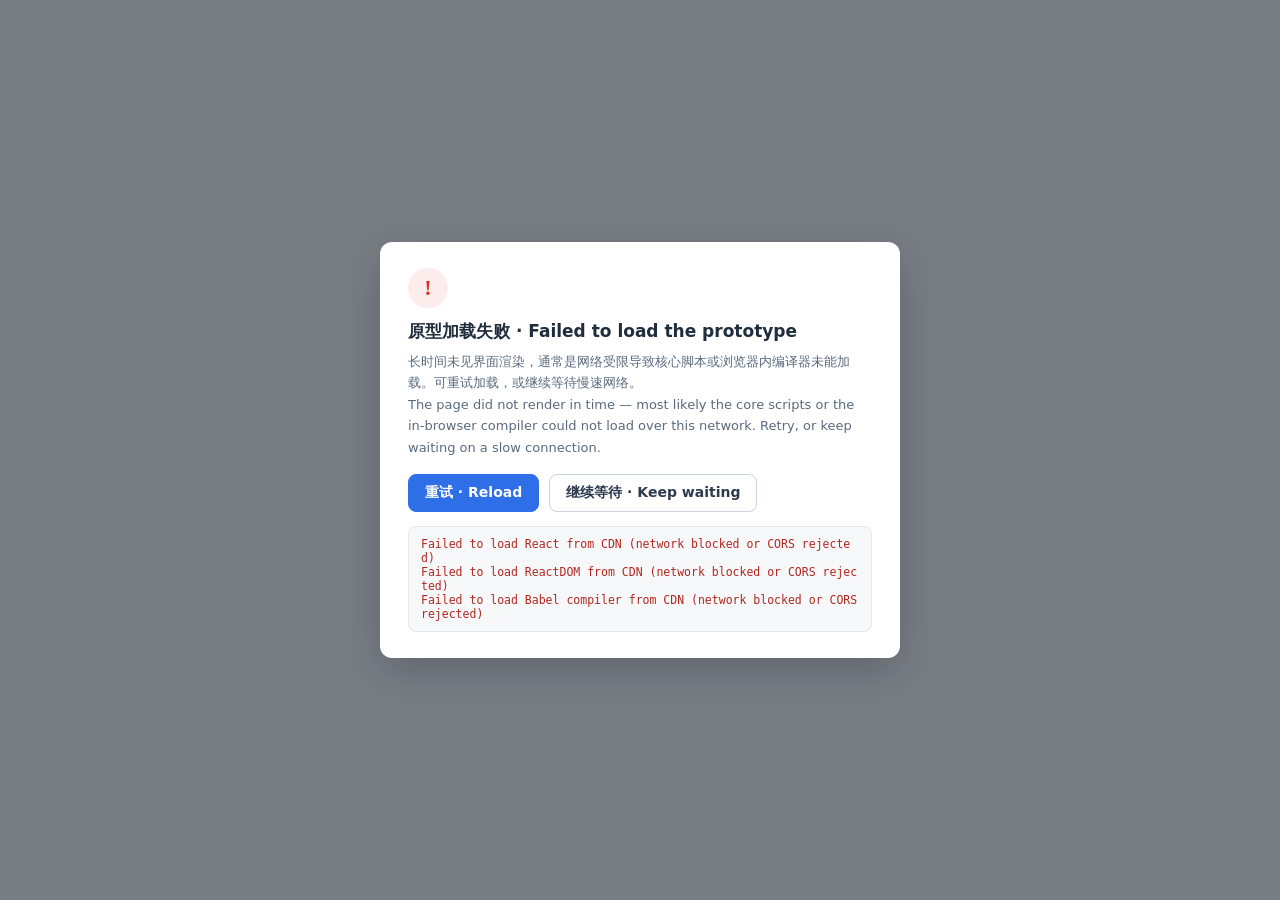
==== index.html @ cd38dc06 "实现三购物车与扫码入库合并" ====
<!DOCTYPE html>
<html lang="en">
<head>
  <meta charset="UTF-8" />
  <meta name="viewport" content="width=device-width, initial-scale=1.0" />
  <title>TierLink Warehouse — MVP Permission Prototype</title>
  <meta name="creative-medium" content="interactive-prototype" />
  <meta name="description" content="Tiered agent warehouse system — MVP-stage multi-endpoint permission-adaptive high-fidelity UI prototype (Web console + mobile), bilingual EN/中文 interface, demo login page with mobile-first entry." />
  <link rel="preconnect" href="https://miaoda.feishu.cn" />
  <link rel="stylesheet" href="https://miaoda.feishu.cn/fonts/css2?family=IBM+Plex+Sans:wght@400;500;600;700&family=IBM+Plex+Mono:wght@400;500;600&family=Noto+Sans+SC:wght@400;500;600;700&display=swap" />
  <link rel="stylesheet" href="styles.css" />
  <style>
    /* ---- boot guard: loading placeholder + failure panel + runtime error bar.
       Plain CSS so it works even if the app scripts never load (white-screen fix). */
    .boot-loading { min-height: 100vh; display: flex; flex-direction: column; align-items: center; justify-content: center; gap: 18px; background: #F4F6F9; font-family: system-ui, -apple-system, sans-serif; }
    .boot-spinner { width: 34px; height: 34px; border-radius: 50%; border: 3px solid #D6DEE8; border-top-color: #2E6FE8; animation: bootspin 0.9s linear infinite; }
    @keyframes bootspin { to { transform: rotate(360deg); } }
    .boot-loading-text { color: #6B7A8C; font-size: 14px; }
    #boot-error-panel { position: fixed; inset: 0; z-index: 99999; display: flex; align-items: center; justify-content: center; background: rgba(20,28,37,0.55); padding: 20px; font-family: system-ui, -apple-system, sans-serif; }
    .boot-card { max-width: 520px; width: 100%; background: #fff; border-radius: 12px; padding: 26px 28px; box-shadow: 0 12px 40px rgba(15,23,32,0.25); }
    .boot-icon { width: 40px; height: 40px; border-radius: 50%; background: #FDECEC; color: #D93025; font-size: 22px; font-weight: 800; display: flex; align-items: center; justify-content: center; margin-bottom: 12px; font-family: Georgia, serif; }
    .boot-title { font-size: 17px; font-weight: 700; color: #1F2D3D; margin-bottom: 8px; }
    .boot-desc { font-size: 13px; color: #5A6B7E; line-height: 1.65; margin-bottom: 16px; }
    .boot-btns { display: flex; gap: 10px; }
    .boot-btn { border: 1px solid #C9D4E0; background: #fff; color: #2E3B4E; border-radius: 8px; padding: 9px 16px; font-size: 14px; font-weight: 600; cursor: pointer; font-family: inherit; }
    .boot-btn:hover { background: #F4F7FB; }
    .boot-btn-primary { background: #2E6FE8; border-color: #2E6FE8; color: #fff; }
    .boot-btn-primary:hover { background: #1F5BD6; }
    .boot-detail { display: none; margin-top: 14px; background: #F6F8FA; border: 1px solid #E3E8EF; border-radius: 8px; padding: 10px 12px; font-size: 11.5px; color: #B3261E; white-space: pre-wrap; word-break: break-all; max-height: 160px; overflow: auto; font-family: ui-monospace, Menlo, Consolas, monospace; }
    #runtime-error-bar { position: fixed; left: 12px; right: 12px; bottom: 12px; z-index: 99998; background: #2B1B1B; color: #FFD9D9; border: 1px solid #7A2E2E; border-radius: 8px; padding: 10px 34px 10px 12px; font-size: 12px; font-family: ui-monospace, Menlo, Consolas, monospace; line-height: 1.5; box-shadow: 0 6px 24px rgba(0,0,0,0.35); }
    #runtime-error-bar .runtime-error-x { position: absolute; right: 9px; top: 5px; cursor: pointer; color: #E8A0A0; font-size: 15px; line-height: 1; }
    #runtime-error-bar .runtime-error-text { display: block; white-space: pre-wrap; word-break: break-all; max-height: 90px; overflow: auto; }
  </style>
</head>
<body>
  <div id="root">
    <div class="boot-loading">
      <div class="boot-spinner"></div>
      <div class="boot-loading-text">正在加载原型 · Loading prototype…</div>
    </div>
  </div>
  <noscript>
    <div style="min-height:100vh;display:flex;align-items:center;justify-content:center;background:#F4F6F9;color:#1F2D3D;font-family:system-ui,sans-serif;padding:24px;text-align:center;">
      需要启用 JavaScript 才能运行本原型 · JavaScript is required to run this prototype.
    </div>
  </noscript>

  <script>
    // ---- boot guard (plain ES5 — must run before anything that can fail) ----
    // The app is transpiled in-browser by Babel; if the CDN scripts or any
    // .jsx fetch fails, nothing renders and the page stays blank. This guard
    // shows a loading state, watches the boot, surfaces global errors and
    // offers retry/keep-waiting instead of a silent white screen.
    (function () {
      var BOOT_TIMEOUT = 20000;    // first chance: 20s (slow phones compile JSX slowly)
      var EXTEND_TIMEOUT = 30000;  // "keep waiting" grants another 30s
      var errors = [];
      var watchdog = null;
      window.__APP_BOOTED = false;
      window.__bootErrors = errors;

      function el(tag, cls, text) {
        var d = document.createElement(tag);
        if (cls) { d.className = cls; }
        if (text != null) { d.textContent = text; }
        return d;
      }
      function clearWatchdog() {
        if (watchdog) { clearTimeout(watchdog); watchdog = null; }
      }
      function arm(ms) {
        clearWatchdog();
        watchdog = setTimeout(function () {
          if (window.__APP_BOOTED) { return; }
          errors.push('Boot watchdog: app did not render within ' + Math.round(ms / 1000) + 's');
          showPanel();
        }, ms);
      }
      function showPanel() {
        var p = document.getElementById('boot-error-panel');
        if (!p) {
          p = el('div'); p.id = 'boot-error-panel';
          var card = el('div', 'boot-card');
          card.appendChild(el('div', 'boot-icon', '!'));
          card.appendChild(el('div', 'boot-title', '原型加载失败 · Failed to load the prototype'));
          var desc = el('div', 'boot-desc');
          desc.appendChild(document.createTextNode('长时间未见界面渲染，通常是网络受限导致核心脚本或浏览器内编译器未能加载。可重试加载，或继续等待慢速网络。'));
          desc.appendChild(el('br'));
          desc.appendChild(document.createTextNode('The page did not render in time — most likely the core scripts or the in-browser compiler could not load over this network. Retry, or keep waiting on a slow connection.'));
          card.appendChild(desc);
          var btns = el('div', 'boot-btns');
          var retry = el('button', 'boot-btn boot-btn-primary', '重试 · Reload');
          retry.type = 'button';
          retry.onclick = function () { try { window.location.reload(); } catch (e) { /* noop */ } };
          var wait = el('button', 'boot-btn', '继续等待 · Keep waiting');
          wait.type = 'button';
          wait.onclick = function () {
            var panel = document.getElementById('boot-error-panel');
            if (panel && panel.parentNode) { panel.parentNode.removeChild(panel); }
            arm(EXTEND_TIMEOUT);
          };
          btns.appendChild(retry);
          btns.appendChild(wait);
          card.appendChild(btns);
          card.appendChild(el('pre', 'boot-detail'));
          card.lastChild.id = 'boot-error-detail';
          p.appendChild(card);
          document.body.appendChild(p);
        }
        var d = document.getElementById('boot-error-detail');
        d.style.display = errors.length ? 'block' : 'none';
        d.textContent = errors.slice(0, 5).join('\n');
      }
      window.__showBootError = function (msg) {
        if (typeof msg === 'string' && msg) { errors.push(msg); }
        clearWatchdog();
        showPanel();
      };
      window.__clearBootWatchdog = clearWatchdog;
      window.__cdnFailed = function (name) {
        errors.push('Failed to load ' + name + ' from CDN (network blocked or CORS rejected)');
        clearWatchdog();
        showPanel();
      };
      arm(BOOT_TIMEOUT);

      // ---- global error visibility (prototype stage: never fail silently) ----
      var barTimer = null;
      function runtimeBar(msg) {
        var b = document.getElementById('runtime-error-bar');
        if (!b) {
          b = el('div'); b.id = 'runtime-error-bar';
          var x = el('span', 'runtime-error-x', '×');
          x.onclick = function () { if (b.parentNode) { b.parentNode.removeChild(b); } };
          b.appendChild(x);
          b.appendChild(el('span', 'runtime-error-text'));
          document.body.appendChild(b);
        }
        var t = b.querySelector('.runtime-error-text');
        t.textContent = 'Runtime error: ' + msg;
        if (barTimer) { clearTimeout(barTimer); }
        barTimer = setTimeout(function () {
          if (b.parentNode) { b.parentNode.removeChild(b); }
        }, 10000);
      }
      window.addEventListener('error', function (ev) {
        if (!ev) { return; }
        if (ev.target && ev.target !== window && ev.target.nodeName) { return; } // resource errors (img etc.) — not fatal
        var src = '';
        try { src = ev.filename ? ' (' + String(ev.filename).split('/').pop() + ':' + ev.lineno + ')' : ''; } catch (e) { /* noop */ }
        var msg = (ev.message || 'Unknown script error') + src;
        if (window.__APP_BOOTED) { runtimeBar(msg); } else { errors.push(msg); }
      }, true);
      window.addEventListener('unhandledrejection', function (ev) {
        var r = ev && ev.reason;
        var msg = (r && (r.message || r.stack)) ? (r.message || r.stack) : String(r);
        if (window.__APP_BOOTED) { runtimeBar(msg); } else { errors.push(msg); }
      });
    })();
  </script>

  <!-- crossorigin removed: classic scripts don't need CORS, and the attribute makes
       some proxy/CSP environments reject the whole script (white-screen reports) -->
  <script src="https://sf3-scmcdn-cn.feishucdn.com/obj/feishu-static/miaoda/coding-unpkg-sdk/react@18.3.1/umd/react.production.min.js" onerror="window.__cdnFailed && window.__cdnFailed('React')"></script>
  <script src="https://sf3-scmcdn-cn.feishucdn.com/obj/feishu-static/miaoda/coding-unpkg-sdk/react-dom@18.3.1/umd/react-dom.production.min.js" onerror="window.__cdnFailed && window.__cdnFailed('ReactDOM')"></script>
  <script src="https://sf3-scmcdn-cn.feishucdn.com/obj/feishu-static/miaoda/coding-unpkg-sdk/@babel/standalone@7.29.0/babel.min.js" onerror="window.__cdnFailed && window.__cdnFailed('Babel compiler')"></script>

  <script type="text/babel" src="ios-frame.jsx"></script>
  <script type="text/babel" src="i18n.jsx"></script>
  <script type="text/babel" src="data.jsx"></script>
  <script type="text/babel" src="ui.jsx"></script>
  <script type="text/babel" src="cart.jsx"></script>
  <script type="text/babel" src="web.jsx"></script>
  <script type="text/babel" src="web-dialogs.jsx"></script>
  <script type="text/babel" src="web-dialogs-extra.jsx"></script>
  <script type="text/babel" src="mobile.jsx"></script>
  <script type="text/babel" src="mobile-extra.jsx"></script>
  <script type="text/babel" src="login.jsx"></script>
  <script type="text/babel" src="app.jsx"></script>

  <script type="text/babel">
    (function () {
      try {
        if (typeof React === 'undefined' || typeof ReactDOM === 'undefined') {
          throw new Error('React/ReactDOM did not load from CDN (network blocked or CORS rejected).');
        }
        if (typeof App === 'undefined' || typeof AppErrorBoundary === 'undefined') {
          throw new Error('App components did not compile — one of the .jsx scripts failed to load (check network / console).');
        }
        ReactDOM.createRoot(document.getElementById('root')).render(<AppErrorBoundary><App /></AppErrorBoundary>);
        window.__APP_BOOTED = true;
        if (window.__clearBootWatchdog) { window.__clearBootWatchdog(); }
      } catch (e) {
        var detail = (e && (e.message + '\n' + (e.stack || ''))) || String(e);
        if (window.__showBootError) { window.__showBootError(detail); }
        throw e;
      }
    })();
  </script>
</body>
</html>
---- styles.css ----
/* ============================================================
   TierLink Warehouse — MVP multi-endpoint permission prototype
   Web console: Element Plus style | H5: uViewUI card style
   ============================================================ */

:root {
  --primary: #2E6FE8;
  --primary-dark: #1F5BD0;
  --primary-light: #EAF1FE;
  --success: #529B58;
  --success-light: #EDF7EE;
  --warning: #C77E22;
  --warning-light: #FBF3E6;
  --danger: #D9534F;
  --danger-light: #FBEDED;
  --info: #8A919C;
  --info-light: #F0F2F5;
  --purple: #7C5CE0;
  --purple-light: #F0EBFC;
  --text: #2B2F36;
  --text-2: #5A6069;
  --text-3: #8A919C;
  --border: #D9DEE5;
  --border-light: #E7EAF0;
  --bg: #F0F2F5;
  --sidebar: #1D2B3A;
  --sidebar-2: #17232F;
  --sidebar-text: #A7B4C2;
  --radius: 6px;
  --shadow: 0 2px 12px rgba(31, 45, 61, 0.08);
  --font: 'IBM Plex Sans', 'Noto Sans SC', 'Helvetica Neue', Helvetica, 'PingFang SC', 'Microsoft YaHei', Arial, sans-serif;
  --mono: 'IBM Plex Mono', 'SFMono-Regular', Consolas, Menlo, monospace;
}

* { margin: 0; padding: 0; box-sizing: border-box; }
html, body { height: 100%; }
body {
  font-family: var(--font);
  font-size: 14px;
  color: var(--text);
  background: var(--bg);
  -webkit-font-smoothing: antialiased;
}
button { font-family: inherit; }
::selection { background: rgba(46, 111, 232, 0.2); }

/* ---------- icons ---------- */
.icon-svg { display: inline-block; vertical-align: -3px; flex-shrink: 0; }

/* ---------- buttons (Element style) ---------- */
.btn {
  display: inline-flex; align-items: center; justify-content: center; gap: 5px;
  height: 32px; padding: 0 15px; border-radius: var(--radius);
  border: 1px solid var(--border); background: #fff; color: var(--text-2);
  font-size: 13px; cursor: pointer; white-space: nowrap;
  transition: all 0.15s ease; user-select: none;
}
.btn:hover { color: var(--primary); border-color: var(--primary-light); background: var(--primary-light); }
.btn.primary { background: var(--primary); border-color: var(--primary); color: #fff; }
.btn.primary:hover { background: var(--primary-dark); border-color: var(--primary-dark); }
.btn.danger { background: var(--danger); border-color: var(--danger); color: #fff; }
.btn.danger:hover { opacity: 0.9; }
.btn.danger-plain { color: var(--danger); border-color: #F1C7C5; background: var(--danger-light); }
.btn.danger-plain:hover { background: var(--danger); color: #fff; border-color: var(--danger); }
.btn.sm { height: 26px; padding: 0 10px; font-size: 12px; border-radius: 4px; }
.btn.lg { height: 38px; padding: 0 20px; font-size: 14px; }
.btn.text { border: none; background: transparent; color: var(--primary); padding: 0 6px; }
.btn.text:hover { background: var(--primary-light); }
.btn.text.danger-text { color: var(--danger); }
.btn.text.danger-text:hover { background: var(--danger-light); }
.btn:disabled, .btn.disabled { cursor: not-allowed; opacity: 0.45; pointer-events: none; }
.btn.block { width: 100%; }

/* ---------- inputs ---------- */
.input, .select, .textarea {
  height: 32px; padding: 0 11px; border-radius: var(--radius);
  border: 1px solid var(--border); background: #fff; color: var(--text);
  font-size: 13px; font-family: inherit; outline: none;
  transition: border-color 0.15s ease, box-shadow 0.15s ease; width: 100%;
}
.textarea { height: auto; padding: 7px 11px; resize: vertical; min-height: 60px; }
.input:focus, .select:focus, .textarea:focus {
  border-color: var(--primary); box-shadow: 0 0 0 2px rgba(46, 111, 232, 0.15);
}
.input.error, .select.error { border-color: var(--danger); }
.input[readonly], .input.readonly { background: #F5F7FA; color: var(--text-3); cursor: not-allowed; }
.select { appearance: none; cursor: pointer;
  background-image: url("data:image/svg+xml,%3Csvg xmlns='http://www.w3.org/2000/svg' width='10' height='6' viewBox='0 0 10 6'%3E%3Cpath d='M1 1l4 4 4-4' stroke='%238A919C' stroke-width='1.5' fill='none' stroke-linecap='round'/%3E%3C/svg%3E");
  background-repeat: no-repeat; background-position: right 10px center; padding-right: 28px;
}
.input-group { position: relative; display: flex; align-items: center; }
.input-suffix { position: absolute; right: 10px; font-size: 12px; color: var(--text-3); pointer-events: none; }
.search-box { position: relative; width: 220px; }
.search-box .input { padding-left: 28px; }
.search-box .icon-svg { position: absolute; left: 9px; top: 50%; transform: translateY(-50%); color: var(--text-3); }
.field-error { font-size: 12px; color: var(--danger); margin-top: 4px; display: flex; align-items: center; gap: 3px; }
.field-hint { font-size: 12px; color: var(--text-3); margin-top: 4px; }

/* ---------- switch ---------- */
.switch { display: inline-flex; align-items: center; cursor: pointer; gap: 8px; }
.switch-track {
  width: 40px; height: 20px; border-radius: 10px; background: #C9CED6; position: relative;
  transition: background 0.2s ease; flex-shrink: 0;
}
.switch-track.on { background: var(--primary); }
.switch-track .knob {
  position: absolute; top: 2px; left: 2px; width: 16px; height: 16px; border-radius: 50%;
  background: #fff; transition: left 0.2s ease; box-shadow: 0 1px 3px rgba(0,0,0,0.2);
}
.switch-track.on .knob { left: 22px; }
.switch-label { font-size: 13px; color: var(--text-2); }

/* ---------- radio / checkbox ---------- */
.radio-row { display: flex; gap: 18px; align-items: center; flex-wrap: wrap; }
.radio-opt { display: inline-flex; align-items: center; gap: 6px; cursor: pointer; font-size: 13px; color: var(--text-2); }
.radio-dot { width: 14px; height: 14px; border-radius: 50%; border: 1px solid var(--border); position: relative; flex-shrink: 0; }
.radio-opt.on .radio-dot { border-color: var(--primary); }
.radio-opt.on .radio-dot::after { content: ''; position: absolute; inset: 2px; border-radius: 50%; background: var(--primary); }
.checkbox { width: 15px; height: 15px; border: 1px solid var(--border); border-radius: 3px; display: inline-flex; align-items: center; justify-content: center; cursor: pointer; background: #fff; }
.checkbox.on { background: var(--primary); border-color: var(--primary); color: #fff; }
.checkbox .icon-svg { display: none; }
.checkbox.on .icon-svg { display: block; }

/* ---------- layout: console ---------- */
.console { height: 100vh; display: flex; flex-direction: column; min-width: 1080px; overflow: hidden; }
.topbar {
  height: auto; min-height: 60px; background: #fff; border-bottom: 1px solid var(--border-light);
  display: flex; align-items: center; flex-wrap: wrap; padding: 0 20px; gap: 24px; flex-shrink: 0; z-index: 30;
}
/* QA #15 — brand lockup and right controls never shrink or wrap mid-phrase;
   when space runs out the topbar wraps the right group to a second row instead
   of truncating the brand. */
.brand { display: flex; align-items: center; gap: 10px; margin-right: 8px; flex-shrink: 0; }
.brand-name { font-size: 17px; font-weight: 700; letter-spacing: -0.2px; color: var(--text); white-space: nowrap; }
.brand-sub {
  font-size: 10px; color: var(--text-3); letter-spacing: 1.2px; text-transform: uppercase;
  display: block; margin-top: 1px; white-space: nowrap;
}
.top-menu { display: flex; gap: 4px; flex: 1; min-width: max-content; }
.top-menu-item {
  height: 60px; display: flex; align-items: center; padding: 0 14px; font-size: 14px;
  color: var(--text-2); cursor: pointer; position: relative; transition: color 0.15s;
  white-space: nowrap; flex-shrink: 0;
}
.top-menu-item:hover { color: var(--primary); }
.top-menu-item.active { color: var(--primary); font-weight: 600; }
.top-menu-item.active::after {
  content: ''; position: absolute; left: 12px; right: 12px; bottom: 0; height: 2px;
  background: var(--primary); border-radius: 2px 2px 0 0;
}
.topbar-right { display: flex; align-items: center; gap: 14px; flex-shrink: 0; margin-left: auto; }
.topbar-right > * { flex-shrink: 0; }
/* QA #15 — compact tier below 1280px: tighter gaps, icon-only H5 preview,
   account chip drops the tenant line. Brand lockup stays fully readable. */
@media (max-width: 1279px) {
  .topbar { padding: 0 12px; gap: 12px; }
  .brand { gap: 8px; margin-right: 0; }
  .brand-name { font-size: 16px; }
  .brand-sub { letter-spacing: 0.4px; }
  .top-menu { gap: 2px; }
  .top-menu-item { padding: 0 9px; font-size: 12.5px; }
  .topbar-right { gap: 8px; }
  .topbar-right .icon-btn { width: 30px; height: 30px; }
  .h5-btn { padding: 0 8px; }
  .h5-label { display: none; }
  .account-chip { padding: 4px 8px 4px 4px; }
  .account-chip .avatar { width: 26px; height: 26px; font-size: 11px; }
  .account-chip-name { font-size: 12.5px; }
  .account-chip-sub { display: none; }
}
.icon-btn {
  width: 34px; height: 34px; border-radius: 50%; display: inline-flex; align-items: center; justify-content: center;
  cursor: pointer; color: var(--text-2); transition: all 0.15s; border: none; background: transparent;
}
.icon-btn:hover { background: var(--primary-light); color: var(--primary); }

.account-chip {
  display: flex; align-items: center; gap: 9px; padding: 5px 10px 5px 5px; border-radius: 20px;
  cursor: pointer; transition: background 0.15s; border: 1px solid transparent;
}
.account-chip:hover { background: var(--bg); }
.avatar {
  width: 30px; height: 30px; border-radius: 50%; color: #fff; font-size: 12px; font-weight: 600;
  display: inline-flex; align-items: center; justify-content: center; flex-shrink: 0; letter-spacing: 0.5px;
}
.avatar.plat { background: linear-gradient(135deg, #7C5CE0, #5B3FC4); }
.avatar.tenant { background: linear-gradient(135deg, #2E6FE8, #1F5BD0); }
.account-chip-info { line-height: 1.2; white-space: nowrap; }
.account-chip-name { font-size: 13px; font-weight: 600; color: var(--text); }
.account-chip-sub { font-size: 11px; color: var(--text-3); }

/* profile dialog */
.profile-head { display: flex; align-items: center; gap: 14px; }

/* permission summary dialog */
.perm-groups { display: flex; flex-direction: column; gap: 9px; }
.perm-group { display: flex; align-items: flex-start; gap: 12px; }
.perm-group-name { flex: 0 0 176px; font-size: 12.5px; font-weight: 600; color: var(--text-2); padding-top: 3px; }
.perm-group-chips { display: flex; flex-wrap: wrap; gap: 6px; align-items: center; min-width: 0; }
.mini-chip.act { background: #EAF6EE; color: #1F7A44; border: 1px solid #CBE8D5; }
.mini-chip.scope { background: #EAF1FE; color: #2E6FE8; border: 1px solid #C9DBFB; }
.perm-ro { display: inline-flex; align-items: center; gap: 5px; font-size: 12.5px; color: var(--warning); padding-top: 2px; }

/* dropdown menus */
.dropdown { position: relative; }
.dropdown-panel {
  /* fixed + portaled to <body> (see ui.jsx Dropdown): escapes ancestor
     stacking contexts (.topbar z-index trap) and overflow clipping (.console) */
  position: fixed; min-width: 240px; background: #fff;
  border: 1px solid var(--border-light); border-radius: 8px; box-shadow: var(--shadow);
  padding: 6px; z-index: 900; animation: dropIn 0.14s ease;
  /* never overflow the viewport when the account list grows (platform switcher lists all tenants) */
  max-height: calc(100vh - 100px); overflow-y: auto;
}
@keyframes dropIn { from { opacity: 0; transform: translateY(-4px); } to { opacity: 1; transform: none; } }
.dropdown-group-label { font-size: 11px; color: var(--text-3); padding: 8px 10px 4px; text-transform: uppercase; letter-spacing: 0.6px; }
.dropdown-item {
  display: flex; align-items: center; gap: 9px; padding: 8px 10px; border-radius: 6px; cursor: pointer;
  font-size: 13px; color: var(--text-2); transition: background 0.12s;
}
.dropdown-item:hover { background: var(--bg); color: var(--text); }
.dropdown-item.active { background: var(--primary-light); color: var(--primary); font-weight: 600; }
.dropdown-item .sub { font-size: 11px; color: var(--text-3); margin-left: auto; }
.dropdown-divider { height: 1px; background: var(--border-light); margin: 5px 8px; }
.switch-badge {
  font-size: 10px; background: var(--primary); color: #fff; border-radius: 3px; padding: 1px 5px;
  font-weight: 600; letter-spacing: 0.4px;
}
.main-badge {
  font-size: 10px; background: var(--success); color: #fff; border-radius: 3px; padding: 1px 5px;
  font-weight: 600; letter-spacing: 0.4px; margin-left: 6px; vertical-align: middle;
}

/* ---------- body layout ---------- */
.console-body { flex: 1; display: flex; min-height: 0; }
.sidebar {
  width: 220px; background: var(--sidebar); display: flex; flex-direction: column;
  transition: width 0.2s ease; flex-shrink: 0; overflow: hidden;
}
.sidebar.collapsed { width: 64px; }
.sidebar-group-label {
  font-size: 10px; color: #5E6E7E; padding: 16px 20px 6px; letter-spacing: 1px; text-transform: uppercase;
  white-space: nowrap; overflow: hidden;
}
.sidebar.collapsed .sidebar-group-label { opacity: 0; height: 10px; padding: 8px 0 0; }
.side-scope {
  display: flex; align-items: flex-start; gap: 8px; margin: 12px 10px 0; padding: 9px 11px;
  border-radius: var(--radius); background: rgba(46, 111, 232, 0.06); border: 1px dashed var(--border-light);
  color: #5E6E7E; white-space: nowrap; overflow: hidden;
}
.side-scope svg { flex-shrink: 0; margin-top: 1px; color: var(--primary); }
.side-scope-k { font-size: 9.5px; letter-spacing: 0.8px; text-transform: uppercase; color: #7A8A99; }
.side-scope-v { font-size: 11.5px; color: var(--text-2); margin-top: 2px; overflow: hidden; text-overflow: ellipsis; }
.side-item {
  display: flex; align-items: center; gap: 11px; height: 44px; margin: 2px 10px; padding: 0 11px;
  border-radius: var(--radius); color: var(--sidebar-text); font-size: 13.5px; cursor: pointer;
  position: relative; white-space: nowrap; transition: all 0.15s;
}
.side-item:hover { color: #fff; background: rgba(255, 255, 255, 0.06); }
.side-item.active { color: #fff; background: linear-gradient(90deg, rgba(46, 111, 232, 0.35), rgba(46, 111, 232, 0.16)); }
.side-item.active::before {
  content: ''; position: absolute; left: -10px; top: 8px; bottom: 8px; width: 3px;
  background: var(--primary); border-radius: 0 3px 3px 0;
}
.sidebar.collapsed .side-item { justify-content: center; padding: 0; }
.sidebar.collapsed .side-item span { display: none; }
.side-collapse-btn {
  margin-top: auto; border: none; background: transparent; color: var(--sidebar-text); height: 44px;
  cursor: pointer; display: flex; align-items: center; justify-content: center; gap: 8px; font-size: 12px;
  border-top: 1px solid rgba(255, 255, 255, 0.06);
}
.side-collapse-btn:hover { color: #fff; }
.sidebar.collapsed .side-collapse-btn span { display: none; }

.main { flex: 1; overflow: auto; min-width: 0; }
.page { padding: 20px; animation: pageIn 0.18s ease; }
@keyframes pageIn { from { opacity: 0; transform: translateY(4px); } to { opacity: 1; transform: none; } }
.page-header { display: flex; align-items: flex-start; justify-content: space-between; gap: 16px; margin-bottom: 16px; }
.page-title { font-size: 19px; font-weight: 700; letter-spacing: -0.2px; }
.page-desc { font-size: 12.5px; color: var(--text-3); margin-top: 4px; }
.page-actions { display: flex; gap: 10px; flex-shrink: 0; }

/* cards & panels */
.card { background: #fff; border: 1px solid var(--border-light); border-radius: 8px; box-shadow: 0 1px 3px rgba(31, 45, 61, 0.04); }
.card + .card { margin-top: 14px; }
.card-pad { padding: 18px 20px; }
.card-title { font-size: 14px; font-weight: 700; margin-bottom: 14px; display: flex; align-items: center; gap: 8px; }
.card-title .hint { font-size: 12px; color: var(--text-3); font-weight: 400; }

/* filter bar */
.filter-bar { display: flex; flex-wrap: wrap; gap: 10px; padding: 14px 16px; align-items: center; }
.filter-bar .label { font-size: 12.5px; color: var(--text-3); }

/* segments */
.segments { display: inline-flex; background: #E9EDF2; border-radius: 7px; padding: 3px; gap: 2px; }
.segment {
  border: none; background: transparent; padding: 6px 14px; font-size: 13px; color: var(--text-2);
  border-radius: 5px; cursor: pointer; transition: all 0.15s; font-family: inherit;
}
.segment:hover { color: var(--primary); }
.segment.active { background: #fff; color: var(--text); font-weight: 600; box-shadow: 0 1px 4px rgba(31, 45, 61, 0.12); }

/* ---------- table (Element style) ---------- */
.table-wrap { overflow-x: auto; }
.table { width: 100%; border-collapse: collapse; font-size: 13px; }
.table th {
  background: #F5F7FA; color: var(--text-2); font-weight: 600; text-align: left;
  padding: 10px 12px; border-bottom: 1px solid var(--border-light); white-space: nowrap; font-size: 12.5px;
}
.table td { padding: 11px 12px; border-bottom: 1px solid var(--border-light); color: var(--text); vertical-align: middle; }
.table tbody tr { transition: background 0.12s; }
.table tbody tr:hover { background: #F7FAFF; }
.table tbody tr.clickable { cursor: pointer; }
.table .empty-cell { text-align: center; color: var(--text-3); padding: 32px 0; }
.row-actions { display: flex; gap: 4px; align-items: center; flex-wrap: wrap; }
/* round 59 — unified mobile list-item action button (icon+text chip, stays on one line) */
.h5-item-act { border: 1px solid var(--border); background: #fff; border-radius: 14px; height: 26px; padding: 0 11px; font-size: 11.5px; color: var(--text-2); cursor: pointer; font-weight: 600; display: inline-flex; align-items: center; gap: 4px; flex-shrink: 0; }
.h5-item-act:active { opacity: 0.7; }
.h5-item-act.danger { color: var(--danger); border-color: var(--danger); }
.h5-product .row-actions { flex-wrap: wrap; gap: 6px; } /* R100o 虚线移至 .p-foot（R100p 重构后随整卡宽度） */
.row-actions .act-none {
  display: inline-flex; align-items: center; gap: 5px;
  padding: 2px 9px; border: 1px dashed var(--border); border-radius: 4px;
  font-size: 12px; color: var(--text-3); opacity: 0.55;
  cursor: not-allowed; user-select: none; white-space: nowrap;
}
.row-actions .act-none svg { flex-shrink: 0; }
.row-actions .act-none:hover { opacity: 0.85; cursor: help; }
.doc-no { font-family: var(--mono); font-size: 12.5px; color: var(--primary); cursor: pointer; white-space: nowrap; }
.doc-no:hover { text-decoration: underline; }
.mono { font-family: var(--mono); }
.cell-sub { font-size: 11.5px; color: var(--text-3); margin-top: 2px; }

/* pagination */
.pagination { display: flex; align-items: center; justify-content: flex-end; gap: 6px; padding: 13px 16px; font-size: 12.5px; color: var(--text-2); }
.page-btn {
  min-width: 28px; height: 28px; border: 1px solid var(--border); background: #fff; border-radius: 4px;
  font-size: 12.5px; color: var(--text-2); cursor: pointer; padding: 0 6px;
}
.page-btn:hover { color: var(--primary); border-color: var(--primary); }
.page-btn.active { background: var(--primary); border-color: var(--primary); color: #fff; cursor: default; }
.page-btn:disabled { opacity: 0.4; cursor: not-allowed; }
.page-size { margin-right: 10px; }
.page-size .select { height: 28px; width: 100px; font-size: 12.5px; }

/* ---------- tags ---------- */
.tag {
  display: inline-flex; align-items: center; height: 22px; padding: 0 9px; border-radius: 4px;
  font-size: 12px; font-weight: 500; white-space: nowrap; gap: 5px;
}
/* QA #17 — status tag text darkened one step so text/bg contrast ≥ 4.5:1 (WCAG AA);
   .teal is reserved for product lifecycle status (On Sale/Discontinued) to keep
   the product color system visually distinct from document status colors */
.tag.info { background: var(--info-light); color: #5A6472; }
.tag.primary { background: var(--primary-light); color: #1F5BD0; }
.tag.success { background: var(--success-light); color: #2E7D32; }
.tag.warning { background: var(--warning-light); color: #9A5B10; }
.tag.danger { background: var(--danger-light); color: #B3373A; }
.tag.purple { background: var(--purple-light); color: #6444C8; }
.tag.teal { background: #E2F5F1; color: #0E7468; }
.tag.dark { background: #3A4654; color: #DCE3EC; }
.tag.outline { background: #fff; border: 1px solid currentColor; }
.tag.dot::before { content: ''; width: 6px; height: 6px; border-radius: 50%; background: currentColor; }
.mini-chip {
  display: inline-flex; align-items: center; gap: 4px; font-size: 11px; font-weight: 600;
  border-radius: 3px; padding: 1px 6px; letter-spacing: 0.3px;
}
.mini-chip.mvp { background: #FDF3E1; color: #B4770F; border: 1px solid #F0DDB4; }
.mini-chip.ai { background: var(--purple-light); color: var(--purple); }
.mini-chip.wa { background: #E7F7EC; color: #1D9E4F; }
.mini-chip.demo { background: #EEF1F6; color: var(--text-3); border: 1px dashed var(--border); }

/* ---------- banner ---------- */
.banner {
  display: flex; gap: 10px; padding: 10px 14px; border-radius: var(--radius); font-size: 12.5px;
  line-height: 1.55; align-items: flex-start; margin-bottom: 14px;
}
.banner .icon-svg { margin-top: 1px; flex-shrink: 0; }
.banner.info { background: var(--primary-light); color: #2B5CC0; border: 1px solid #D2E2FC; }
.banner.warning { background: var(--warning-light); color: #96601A; border: 1px solid #F0DFC2; }
.banner.danger { background: var(--danger-light); color: #B03A36; border: 1px solid #F0CFCF; }
.banner.success { background: var(--success-light); color: #3D7443; border: 1px solid #CFE7D1; }
.banner b { font-weight: 700; }

/* ---------- dialog ---------- */
.dialog-mask {
  position: fixed; inset: 0; background: rgba(23, 35, 47, 0.5); z-index: 200;
  display: flex; align-items: center; justify-content: center; padding: 30px; animation: fadeIn 0.15s ease;
}
@keyframes fadeIn { from { opacity: 0; } to { opacity: 1; } }
.dialog {
  background: #fff; border-radius: 10px; box-shadow: 0 12px 40px rgba(23, 35, 47, 0.25);
  display: flex; flex-direction: column; max-height: calc(100vh - 60px); max-width: calc(100vw - 40px); animation: dialogIn 0.18s ease;
}
@keyframes dialogIn { from { opacity: 0; transform: translateY(14px) scale(0.985); } to { opacity: 1; transform: none; } }
.dialog-header {
  display: flex; align-items: center; justify-content: space-between; padding: 16px 22px;
  border-bottom: 1px solid var(--border-light); flex-shrink: 0;
}
.dialog-title { font-size: 16px; font-weight: 700; display: flex; align-items: center; gap: 9px; }
.dialog-body { padding: 20px 22px; overflow-y: auto; }
.dialog-footer {
  display: flex; justify-content: flex-end; gap: 10px; padding: 13px 22px;
  border-top: 1px solid var(--border-light); flex-shrink: 0; background: #FAFBFC; border-radius: 0 0 10px 10px;
}

/* ---------- form ---------- */
.form { display: grid; grid-template-columns: 1fr 1fr; gap: 16px 22px; }
.form.full { grid-template-columns: 1fr; }
.form-row { display: flex; flex-direction: column; gap: 6px; min-width: 0; }
.form-row.span2 { grid-column: span 2; }
.form-label { font-size: 13px; color: var(--text-2); display: flex; gap: 3px; }
.form-label .req { color: var(--danger); }
.form-label.right { justify-content: flex-end; }
.form-grid-hr { grid-column: span 2; border: none; border-top: 1px dashed var(--border-light); margin: 4px 0; }
.section-label { font-size: 13px; font-weight: 700; color: var(--text); margin: 18px 0 12px; display: flex; align-items: center; gap: 7px; }
.section-label:first-child { margin-top: 0; }

/* ---------- descriptions ---------- */
.descriptions { display: grid; grid-template-columns: repeat(2, 1fr); border: 1px solid var(--border-light); border-radius: var(--radius); overflow: hidden; }
.descriptions.cols3 { grid-template-columns: repeat(3, 1fr); }
.desc-item { display: flex; border-bottom: 1px solid var(--border-light); background: #fff; min-height: 44px; }
.desc-item.full { grid-column: 1 / -1; }
.desc-label {
  width: 150px; flex-shrink: 0; background: #F7F9FB; color: var(--text-2); font-size: 12.5px;
  display: flex; align-items: center; padding: 9px 13px; border-right: 1px solid var(--border-light);
}
.desc-value { flex: 1; display: flex; align-items: center; padding: 9px 13px; font-size: 13px; gap: 6px; flex-wrap: wrap; }

/* ---------- timeline ---------- */
.timeline { position: relative; padding-left: 22px; }
/* The rail is drawn per record (::after on each item) so it stops exactly at
   the LAST record's dot — no dangling tail of line below the newest entry. */
.timeline::before { content: none; }
.timeline-item { position: relative; padding: 0 0 18px 10px; }
.timeline-item:last-child { padding-bottom: 2px; }
.timeline-item::after { content: ''; position: absolute; left: -15px; top: 0; bottom: 0; width: 2px; background: var(--border-light); }
/* last record: the rail only reaches its dot center (dot spans y 4–18px) */
.timeline-item:last-child::after { bottom: auto; height: 12px; }
.timeline-item::before {
  content: ''; position: absolute; left: -21px; top: 4px; width: 10px; height: 10px; border-radius: 50%;
  background: #fff; border: 2px solid var(--primary); z-index: 1;
}
/* latest record: filled dot + halo ring; text styling stays identical to
   history records (R78 — same font size/weight, only the dot marks current) */
.timeline-item.done::before { background: var(--primary); box-shadow: 0 0 0 3px var(--primary-light); }
.timeline-item .t-text { font-size: 13px; color: var(--text); line-height: 1.55; word-break: break-word; }
.timeline-item .t-meta { font-size: 11.5px; color: var(--text-3); margin-top: 3px; display: flex; gap: 8px; flex-wrap: wrap; align-items: center; }
.timeline-item .t-by {
  display: inline-flex; align-items: center; padding: 1px 8px; border-radius: 9px;
  font-size: 10.5px; background: var(--primary-light); color: var(--primary); white-space: nowrap;
}
.timeline-item .t-by.ai { background: var(--purple-light); color: var(--purple); }
.timeline-item .t-by.sys { background: var(--info-light); color: var(--info); }
.tl-more {
  display: flex; align-items: center; justify-content: center; gap: 4px; margin: 10px auto 2px;
  background: none; border: none; cursor: pointer; font-size: 12px; font-family: inherit;
  color: var(--primary); padding: 4px 10px;
}
.tl-more:hover { background: var(--primary-light); border-radius: 6px; }

/* ---------- toast ---------- */
.toast-host { position: fixed; top: 18px; left: 50%; transform: translateX(-50%); z-index: 1000; display: flex; flex-direction: column; gap: 10px; align-items: center; pointer-events: none; }
.toast {
  display: flex; align-items: center; gap: 9px; background: #fff; border-radius: 7px; padding: 10px 16px;
  box-shadow: 0 4px 18px rgba(31, 45, 61, 0.18); font-size: 13.5px; color: var(--text);
  animation: toastIn 0.22s cubic-bezier(0.2, 0.9, 0.3, 1.2); border-left: 3px solid var(--primary); max-width: 480px;
}
.toast.success { border-left-color: var(--success); }
.toast.error { border-left-color: var(--danger); }
.toast.warning { border-left-color: var(--warning); }
@keyframes toastIn { from { opacity: 0; transform: translateY(-10px) scale(0.96); } to { opacity: 1; transform: none; } }

/* ---------- skeleton ---------- */
.skeleton { background: linear-gradient(90deg, #EDF0F4 25%, #F7F9FB 45%, #EDF0F4 65%); background-size: 400% 100%; animation: shimmer 1.2s infinite; border-radius: 4px; }
@keyframes shimmer { 0% { background-position: 100% 0; } 100% { background-position: 0 0; } }
.skeleton-rows { display: flex; flex-direction: column; gap: 14px; padding: 6px 0; }
.skeleton-rows .sk { height: 16px; }

/* ---------- empty state ---------- */
.empty-state { text-align: center; padding: 44px 20px; color: var(--text-3); }
.empty-state .icon-svg { opacity: 0.35; margin-bottom: 10px; }
.empty-state .t { font-size: 13.5px; }
.empty-state .s { font-size: 12px; margin-top: 5px; color: var(--text-3); }

/* ---------- stat cards ---------- */
.stat-grid { display: grid; grid-template-columns: repeat(4, 1fr); gap: 14px; margin-bottom: 14px; }
.stat-card { background: #fff; border: 1px solid var(--border-light); border-radius: 8px; padding: 16px 18px; box-shadow: 0 1px 3px rgba(31,45,61,0.04); }
.stat-label { font-size: 12px; color: var(--text-3); display: flex; align-items: center; gap: 6px; }
.stat-value { font-size: 26px; font-weight: 700; margin-top: 6px; letter-spacing: -0.5px; font-family: var(--mono); }
.stat-foot { font-size: 11.5px; color: var(--text-3); margin-top: 5px; }

/* ---------- misc web ---------- */
.permission-note-list { display: flex; flex-direction: column; gap: 12px; }
.perm-item { display: flex; gap: 11px; font-size: 13px; line-height: 1.6; color: var(--text-2); }
.perm-item .n { flex-shrink: 0; width: 22px; height: 22px; border-radius: 50%; background: var(--primary-light); color: var(--primary); font-size: 12px; font-weight: 700; display: inline-flex; align-items: center; justify-content: center; margin-top: 1px; }
.perm-item b { color: var(--text); }
.chain-path { display: flex; align-items: center; gap: 8px; flex-wrap: wrap; font-size: 12.5px; }
.chain-node { background: var(--primary-light); color: var(--primary); border-radius: 4px; padding: 3px 9px; font-weight: 600; font-size: 12px; }
.chain-arrow { color: var(--text-3); }
.wa-feed { display: flex; flex-direction: column; }
.wa-item { display: flex; gap: 12px; padding: 13px 16px; border-bottom: 1px solid var(--border-light); cursor: pointer; transition: background 0.12s; }
.wa-item:hover { background: #F7FAFF; }
.wa-item:last-child { border-bottom: none; }
.wa-icon { width: 36px; height: 36px; border-radius: 8px; background: #E7F7EC; color: #1D9E4F; display: flex; align-items: center; justify-content: center; flex-shrink: 0; }
.wa-body { flex: 1; min-width: 0; }
.wa-title { font-size: 13px; font-weight: 600; display: flex; gap: 7px; align-items: center; }
.wa-text { font-size: 12.5px; color: var(--text-2); margin-top: 3px; line-height: 1.5; }
.wa-meta { font-size: 11.5px; color: var(--text-3); margin-top: 4px; display: flex; gap: 10px; }
.unread-dot { width: 8px; height: 8px; border-radius: 50%; background: var(--danger); flex-shrink: 0; margin-top: 6px; }

/* print preview */
.print-sheet { background: #fff; border: 1px solid var(--border); border-radius: 4px; padding: 30px 34px; position: relative; overflow: hidden; min-height: 380px; }
.print-sheet .watermark {
  position: absolute; inset: 0; display: flex; align-items: center; justify-content: center; pointer-events: none;
  font-size: 46px; font-weight: 800; color: rgba(46, 111, 232, 0.06); transform: rotate(-24deg); letter-spacing: 6px; white-space: nowrap;
}
.barcode { height: 40px; background: repeating-linear-gradient(90deg, #2B2F36 0 2px, transparent 2px 4px, #2B2F36 4px 7px, transparent 7px 9px, #2B2F36 9px 10px, transparent 10px 13px); width: 220px; }
.print-head { display: flex; justify-content: space-between; align-items: flex-start; border-bottom: 2px solid var(--text); padding-bottom: 14px; }

/* data risk table — fixed layout + proportional col widths so every column
   wraps within its cell instead of being squeezed/clipped (QA: 核验方式列截断) */
.notes-table { width: 100%; min-width: 600px; table-layout: fixed; border-collapse: collapse; font-size: 12.5px; }
.notes-table th { background: var(--sidebar); color: #DCE3EC; padding: 9px 10px; text-align: left; font-weight: 600; font-size: 12px; }
.notes-table td { border: 1px solid var(--border-light); padding: 9px 10px; vertical-align: top; line-height: 1.6; color: var(--text-2); background: #fff; overflow-wrap: anywhere; }
.conf-high { color: var(--success); font-weight: 600; }
.conf-low { color: var(--warning); font-weight: 600; }
.conf-concept { color: var(--purple); font-weight: 600; }

/* ============================================================
   Mobile (uViewUI card style)
   ============================================================ */
.mobile-stage {
  min-height: 100vh; display: flex; align-items: center; justify-content: center;
  background: radial-gradient(1200px 700px at 70% -10%, #2C3E52 0%, #1A2430 55%, #141C25 100%);
  padding: 26px 20px; flex-direction: column; gap: 18px;
}
.stage-caption { color: #93A3B5; font-size: 12.5px; display: flex; align-items: center; gap: 10px; }
.stage-caption .btn { background: rgba(255,255,255,0.08); border-color: rgba(255,255,255,0.15); color: #D7E1EC; height: 30px; }
.stage-caption .btn:hover { background: rgba(255,255,255,0.16); color: #fff; border-color: rgba(255,255,255,0.3); }

/* translateZ creates a containing block for fixed descendants — fullscreen
   overlays (crop editor, image preview) anchor to the phone screen instead of
   the browser viewport, so they no longer spill outside the device frame */
.h5-app { height: 100%; display: flex; flex-direction: column; background: #F1F3F6; position: relative; overflow: hidden; font-size: 14px; transform: translateZ(0); }
.h5-header {
  background: #fff; display: flex; align-items: center; gap: 8px;
  border-bottom: 1px solid #E7EAF0; flex-shrink: 0; position: relative; z-index: 5;
  box-sizing: border-box; height: calc(44px + var(--ios-safe-top, 48px));
  /* title bar: 3px vertical padding inside the 44px bar (below the iOS status-bar inset) */
  padding: calc(var(--ios-safe-top, 48px) + 3px) 12px 3px;
}
.h5-header .h5-title { flex: 1; min-width: 0; text-align: center; font-size: 16px; font-weight: 600; color: var(--text); padding: 0 10px; overflow: hidden; text-overflow: ellipsis; white-space: nowrap; }
.h5-header .h5-side { width: 60px; display: flex; align-items: center; gap: 3px; } /* R100k — 图标按钮间距=行间距/2=5px：20px 按钮(图标18px,左右各1px) + gap 3px → 图标视觉间距 5px */
/* R100h — right side auto-sizes so 4 header tools (categories/import/scan/scan-out)
   never overlap the centered title; left stays fixed for visual balance */
.h5-header .h5-side.right { justify-content: flex-end; width: auto; min-width: 60px; flex-shrink: 0; }
.h5-back { width: 32px; height: 32px; display: flex; align-items: center; justify-content: center; color: var(--text); cursor: pointer; border-radius: 50%; }
.h5-back:active { background: var(--bg); }
.h5-save { color: var(--primary); font-size: 14px; font-weight: 600; cursor: pointer; }
.h5-main { flex: 1; overflow-y: auto; } /* R100a — -webkit-overflow-scrolling removed: momentum scrolling jitters sticky children */
.h5-main::-webkit-scrollbar { width: 0; }

/* R99e — sticky tab-header layout: each H5 tab page (home / products / trade)
   becomes a flex column — the tabhead (account banner, or segment tabs +
   action & filter buttons) stays pinned at the top while only the list below
   (h5-tabbody) scrolls */
.h5-tabpage { height: 100%; display: flex; flex-direction: column; min-height: 0; }
/* R100l — 统一滚动/非滚动区间的间距 = 行间距/3（列表行距 10px → 10/3 ≈ 3.33px）：
   缝隙全部收在 tabhead 底 padding（tabbody 顶 0），tabbody 底 10/3 */
.h5-tabhead { flex-shrink: 0; padding: 10px 12px calc(10px / 3); background: #F1F3F6; z-index: 5; }
.h5-tabbody { flex: 1; min-height: 0; overflow-y: auto; padding: 0 12px calc(10px / 3); } /* R100a — momentum scrolling prop removed */
.h5-tabbody::-webkit-scrollbar { width: 0; }
.h5-tabhead .h5-segments { margin-bottom: 8px; }
/* R99i — kill the DOUBLE gap below pinned headers: section titles carry
   margin-top 16px, which stacked on top of the tabbody's 6px padding-top
   produced a ~28px void between the pinned head and the first content on
   home / trade / mine. The first element inside ANY scrolling body now
   contributes no top margin of its own (inline marginTop is unaffected).
   Same rule for .h5-pad stack pages so ALL mobile pages share one rhythm:
   pinned head → 6px body padding → (+2px title lead-in) → content. */
.h5-tabbody > *:first-child,
.h5-pad > *:first-child { margin-top: 0; }
.h5-tabbody > .h5-section-title:first-child,
.h5-pad > .h5-section-title:first-child { margin-top: 2px; }


/* tabs */
.h5-tabs {
  height: calc(50px + var(--ios-safe-bottom, 30px)); padding-bottom: var(--ios-safe-bottom, 30px);
  background: #fff; border-top: 1px solid #E7EAF0; display: flex; flex-shrink: 0;
}
.h5-tab { flex: 1; display: flex; flex-direction: column; align-items: center; justify-content: center; gap: 2px; font-size: 10.5px; color: var(--text-3); cursor: pointer; }
.h5-tab .icon-svg { opacity: 1; }
.h5-tab.active { color: var(--primary); }

/* cards & cells */
.h5-pad { padding: calc(10px / 3) 12px; } /* R100l — 顶/底 = 行间距/3 ≈ 3.33px：页头(非滚动)与滚动内容、内容与底部 docking 的间距统一 */
.h5-card { background: #fff; border-radius: 10px; padding: 14px; box-shadow: 0 1px 2px rgba(31,45,61,0.05); }
.h5-card + .h5-card { margin-top: 10px; }
.h5-cell { display: flex; align-items: center; gap: 11px; padding: 13px 14px; background: #fff; border-radius: 10px; cursor: pointer; }
.h5-cell .mini-chip { flex-shrink: 0; }
.h5-cell + .h5-cell { margin-top: 10px; }
.h5-cell .cell-icon { width: 36px; height: 36px; border-radius: 9px; display: flex; align-items: center; justify-content: center; flex-shrink: 0; }
.h5-cell:active { opacity: 0.75; }
.h5-section-title { font-size: 12px; color: var(--text-3); margin: 16px 2px 8px; font-weight: 600; letter-spacing: 0.4px; }

/* product card */
/* R100d — warehouse list item: refined card look & info hierarchy */
.h5-product { display: flex; flex-direction: column; background: #fff; border-radius: 12px; padding: 12px; cursor: pointer; border: 1px solid #F0F2F5; box-shadow: 0 1px 2px rgba(31,45,61,0.04); }
/* R100p — 列表项分 body/foot 两段：p-main=body（图片+信息），p-foot=操作按钮；段间虚线 */
.h5-product .p-main { display: flex; gap: 12px; align-items: flex-start; width: 100%; min-width: 0; }
.h5-product .p-foot { width: 100%; margin-top: 10px; padding-top: 10px; border-top: 1px dashed var(--border); }
.h5-product .p-foot .row-actions { justify-content: flex-end; }
.h5-product + .h5-product { margin-top: 10px; }
.h5-product:active { opacity: 0.75; }
.h5-product img { width: 72px; height: 72px; border-radius: 10px; object-fit: cover; background: #F5F7FA; flex-shrink: 0; }
.h5-product .p-body { flex: 1; min-width: 0; }
.h5-product .p-head { display: flex; align-items: flex-start; justify-content: space-between; gap: 10px; }
.h5-product .p-name { font-size: 13.5px; font-weight: 600; line-height: 1.35; display: -webkit-box; -webkit-line-clamp: 2; -webkit-box-orient: vertical; overflow: hidden; }
.h5-product .p-stock { flex-shrink: 0; display: flex; flex-direction: column; align-items: flex-end; gap: 1px; }
.h5-product .p-stock .ps-v { font-size: 15px; font-weight: 700; font-family: var(--mono); color: var(--text); line-height: 1.15; }
.h5-product .p-stock .ps-l { font-size: 10px; color: var(--text-3); white-space: nowrap; }
.h5-product .p-spec { font-size: 11px; color: var(--text-3); margin-top: 3px; white-space: nowrap; overflow: hidden; text-overflow: ellipsis; }
.h5-product .p-price { font-size: 15px; font-weight: 700; color: #D35400; margin-top: 6px; font-family: var(--mono); }
.h5-product .p-price .cur { font-size: 10.5px; font-weight: 600; }
.h5-product .p-meta { display: flex; flex-wrap: wrap; gap: 6px; margin-top: 8px; }
.h5-product .p-chip { display: inline-flex; align-items: center; gap: 4px; font-size: 10.5px; color: var(--text-2); background: #F5F7FA; border-radius: 9px; padding: 3px 8px; max-width: 100%; }
.h5-product .p-chip svg { color: var(--text-3); flex-shrink: 0; }
/* R78 — list-item price lines: cost/market/sale with currency codes;
   same set on My Products (3 lines) and Sourcing Channel (2 lines) */
.p-prices { margin-top: 8px; display: flex; flex-direction: column; gap: 3px; background: #F8FAFC; border-radius: 8px; padding: 7px 10px; }
.p-price-line { display: flex; justify-content: space-between; align-items: baseline; gap: 8px; }
.p-price-line .pl-k { font-size: 10.5px; color: var(--text-3); white-space: nowrap; }
.p-price-line .pl-v { font-size: 11.5px; font-family: var(--mono); font-weight: 600; color: var(--text-2); white-space: nowrap; }
.p-price-line .pl-v.pl-sale { color: #D35400; font-weight: 700; font-size: 12.5px; }

/* doc card */
.h5-doc { background: #fff; border-radius: 10px; padding: 13px 14px; cursor: pointer; }
.h5-doc + .h5-doc { margin-top: 10px; }
.h5-doc:active { opacity: 0.75; }
.h5-doc .d-head { display: flex; justify-content: space-between; align-items: center; }
.h5-doc .d-no { font-family: var(--mono); font-size: 12.5px; color: var(--text-2); font-weight: 600; }
.h5-doc .d-body { display: flex; justify-content: space-between; margin-top: 9px; font-size: 12.5px; color: var(--text-2); }
.h5-doc .d-amount { font-family: var(--mono); font-weight: 700; color: var(--text); }
/* quick-action chips on document list cards (per doc type + status + counterparty role) */
.h5-doc .d-acts { display: flex; gap: 6px; margin-top: 10px; padding-top: 10px; border-top: 1px dashed var(--border); flex-wrap: wrap; justify-content: flex-end; }

/* simulated WhatsApp conversation (inquiry submission demo) */
.wa-chat { display: flex; flex-direction: column; height: 100%; background: #ECE5DD; overflow: hidden; }
.wa-chat-head { display: flex; align-items: center; gap: 10px; padding: 9px 12px; background: #075E54; flex-shrink: 0; }
.wa-avatar { width: 34px; height: 34px; border-radius: 50%; background: #128C7E; color: #fff; font-weight: 700; font-size: 16px; display: flex; align-items: center; justify-content: center; flex-shrink: 0; }
.wa-online-dot { width: 7px; height: 7px; border-radius: 50%; background: #4AD66D; display: inline-block; }
.wa-typing-text { color: #B8D8D0; font-style: italic; }
.wa-banner-mini { padding: 5px 10px; font-size: 10.5px; color: #5B6B68; background: #FDF6E3; border-bottom: 1px solid #E8DFC0; display: flex; align-items: center; gap: 5px; flex-shrink: 0; }
.wa-chat-body { flex: 1; overflow-y: auto; padding: 12px 10px; }
.wa-chat-body::-webkit-scrollbar { width: 0; }
.wa-day { text-align: center; margin: 2px auto 10px; background: rgba(225, 245, 254, .92); color: #54656F; font-size: 10.5px; padding: 3px 10px; border-radius: 8px; width: fit-content; }
.wa-row { display: flex; margin-bottom: 8px; }
.wa-row.me { justify-content: flex-end; }
.wa-bubble { max-width: 82%; background: #fff; border-radius: 8px; padding: 7px 9px 5px; font-size: 12.5px; line-height: 1.45; box-shadow: 0 1px 1px rgba(0, 0, 0, .12); word-break: break-word; }
.wa-row.me .wa-bubble { background: #DCF8C6; }
.wa-meta { font-size: 9.5px; color: #8696A0; text-align: right; margin-top: 3px; display: flex; align-items: center; justify-content: flex-end; gap: 3px; }
.wa-typing { display: flex; gap: 4px; align-items: center; padding: 11px 12px; }
.wa-typing span { width: 7px; height: 7px; border-radius: 50%; background: #A9B7BD; animation: waBlink 1.2s infinite; }
.wa-typing span:nth-child(2) { animation-delay: .2s; }
.wa-typing span:nth-child(3) { animation-delay: .4s; }
@keyframes waBlink { 0%, 60%, 100% { opacity: .3; } 30% { opacity: 1; } }
.wa-input-bar { display: flex; gap: 8px; padding: 8px 10px 10px; background: #F0F0F0; flex-shrink: 0; }
.wa-input { flex: 1; border: none; border-radius: 20px; padding: 8px 14px; font-size: 13px; outline: none; background: #fff; }
.wa-send { width: auto; min-width: 38px; height: 38px; padding: 0 14px 0 12px; gap: 6px; border-radius: 19px; border: none; background: #128C7E; color: #fff; font-weight: 600; font-size: 13px; display: flex; align-items: center; justify-content: center; cursor: pointer; flex-shrink: 0; }
/* quick-reply chips (price negotiation) */
.wa-chips { display: flex; gap: 8px; padding: 6px 10px; background: #F0F0F0; flex-wrap: wrap; flex-shrink: 0; }
.wa-chip { border: 1px solid #128C7E; color: #075E54; background: #fff; border-radius: 16px; padding: 6px 12px; font-size: 12px; cursor: pointer; font-weight: 600; }
.wa-chip:active { opacity: 0.7; }
/* quotation link card pushed by the supplier */
.wa-quote-card { cursor: pointer; border-left: 4px solid #128C7E; min-width: 180px; }
.wa-quote-card:active { opacity: 0.8; }
.wa-qc-title { font-weight: 700; font-size: 13px; display: flex; align-items: center; gap: 5px; color: #075E54; }
.wa-qc-sub { font-size: 11.5px; color: #54656F; margin-top: 3px; }
.wa-qc-link { font-size: 12px; color: #128C7E; font-weight: 600; margin-top: 6px; display: flex; align-items: center; gap: 3px; }
.h5-doc .d-act { border: 1px solid var(--border); background: #fff; border-radius: 14px; padding: 0 11px; height: 26px; font-size: 11.5px; color: var(--text-2); cursor: pointer; font-weight: 600; display: inline-flex; align-items: center; gap: 4px; flex-shrink: 0; }
.h5-doc .d-act:active { opacity: 0.7; }
.h5-doc .d-act.primary { background: var(--primary); border-color: var(--primary); color: #fff; }
.h5-doc .d-act.danger { color: var(--danger); border-color: var(--danger); }

/* stat grid (h5 home) */
.h5-stats { display: grid; grid-template-columns: repeat(2, 1fr); gap: 10px; }
.h5-stat { background: #fff; border-radius: 10px; padding: 13px 14px; }
.h5-stat .v { font-size: 21px; font-weight: 700; font-family: var(--mono); margin-top: 4px; }
.h5-stat .l { font-size: 11.5px; color: var(--text-3); }

/* quick actions */
.h5-actions { display: grid; grid-template-columns: repeat(4, 1fr); gap: 8px; }
.h5-action { background: #fff; border-radius: 10px; padding: 12px 4px; display: flex; flex-direction: column; align-items: center; gap: 7px; cursor: pointer; }
.h5-action:active { opacity: 0.7; }
.h5-action .a-icon { width: 38px; height: 38px; border-radius: 50%; display: flex; align-items: center; justify-content: center; }
.h5-action .a-label { font-size: 11px; color: var(--text-2); max-width: 100%; overflow: hidden; text-overflow: ellipsis; white-space: nowrap; text-align: center; }

/* h5 detail sections */
.h5-desc { display: flex; background: #fff; border-radius: 10px; overflow: hidden; margin-top: 10px; flex-direction: column; }
.h5-desc-row { display: flex; border-bottom: 1px solid #F0F2F5; }
.h5-desc-row:last-child { border-bottom: none; }
.h5-desc-row .k { width: 118px; flex-shrink: 0; background: #F8FAFC; color: var(--text-3); font-size: 12.5px; padding: 10px 12px; line-height: 1.35; }
.h5-desc-row .v { flex: 1; padding: 10px 12px; font-size: 13px; line-height: 1.5; }

/* h5 bottom action bar */
.h5-actionbar { background: #fff; border-top: 1px solid #E7EAF0; padding: calc(10px / 3) 12px 12px; display: flex; gap: 10px; flex-shrink: 0; } /* R100l — 顶 padding = 行间距/3 */
.h5-btn { flex: 1; height: 42px; border-radius: 21px; border: 1px solid var(--border); background: #fff; color: var(--text-2); font-size: 14px; cursor: pointer; display: inline-flex; align-items: center; justify-content: center; gap: 6px; white-space: nowrap; padding: 0 10px; }
.h5-btn.primary { background: var(--primary); border-color: var(--primary); color: #fff; font-weight: 600; }
.h5-btn.danger { border-color: var(--danger); color: var(--danger); }
.h5-btn:active { opacity: 0.8; }
/* R76 — action row on list-item detail pages: wrap to 2 per row so icon+label
   never squeeze or wrap into two-line buttons on narrow screens */
/* R99x — product detail action row: 调价 / 调整库存 / 查看库存 (and Inquire) all sit on ONE row, no wrap */
.h5-act-row { display: flex; flex-wrap: nowrap; gap: 8px; margin-top: 12px; }
.h5-act-row .h5-btn { flex: 1 1 0; min-width: 0; height: 38px; font-size: 12.5px; border-radius: 19px; padding: 0 6px; gap: 4px; }

/* R100n — 出库数量步进控件（扫码批量出库）：− / 数值 / + 一体化胶囊 */
.h5-stepper { display: inline-flex; align-items: stretch; height: 32px; border: 1px solid var(--border); border-radius: 16px; background: #fff; overflow: hidden; flex-shrink: 0; }
.h5-stepper button { width: 36px; border: none; background: transparent; color: var(--text-2); cursor: pointer; display: inline-flex; align-items: center; justify-content: center; }
.h5-stepper button:active { background: var(--bg); }
.h5-stepper button:disabled { color: #C6CDD6; cursor: default; background: transparent; }
.h5-stepper input { width: 56px; border: none; border-left: 1px solid var(--border); border-right: 1px solid var(--border); background: #FAFBFC; text-align: center; font-size: 14px; font-weight: 700; color: var(--text); font-variant-numeric: tabular-nums; outline: none; padding: 0; border-radius: 0; appearance: textfield; -moz-appearance: textfield; }
.h5-stepper input::-webkit-outer-spin-button, .h5-stepper input::-webkit-inner-spin-button { -webkit-appearance: none; margin: 0; }
.h5-stepper input:focus { background: #fff; }

/* h5 inner page (full screen) */
.h5-page {
  position: absolute; inset: 0; background: #F1F3F6; z-index: 20; display: flex; flex-direction: column;
  animation: slideIn 0.22s ease;
}
@keyframes slideIn { from { transform: translateX(40px); opacity: 0.4; } to { transform: none; opacity: 1; } }

/* h5 toast */
.h5-toast {
  position: absolute; left: 50%; top: 40%; transform: translate(-50%, -50%); background: rgba(23,35,47,0.82);
  color: #fff; border-radius: 9px; padding: 13px 18px; font-size: 13px; z-index: 500; max-width: 76%;
  text-align: center; line-height: 1.5; animation: h5toastIn 0.2s ease; pointer-events: none;
}
@keyframes h5toastIn { from { opacity: 0; transform: translate(-50%, -46%) scale(0.94); } to { opacity: 1; transform: translate(-50%, -50%) scale(1); } }

/* h5 whatsapp viewer */
.h5-wa-banner {
  background: linear-gradient(135deg, #128C7E, #0E6E63); color: #E9FFFA; border-radius: 10px; padding: 12px 14px;
  font-size: 12px; line-height: 1.6; display: flex; gap: 10px; margin-bottom: 10px;
}
.h5-segments { display: flex; background: #fff; border-radius: 9px; padding: 3px; gap: 2px; }
.h5-segment { flex: 1; border: none; background: transparent; padding: 7px 0; border-radius: 7px; font-size: 12.5px; color: var(--text-2); cursor: pointer; }
.h5-segment.active { background: var(--primary); color: #fff; font-weight: 600; }

/* ai summary */
.ai-box { background: linear-gradient(135deg, #F4F0FE, #EDE7FC); border: 1px solid #DFD5F9; border-radius: 8px; padding: 12px 14px; font-size: 12.5px; line-height: 1.7; color: #4E4291; }
.ai-box .ai-head { display: flex; align-items: center; gap: 6px; font-weight: 700; font-size: 12px; margin-bottom: 6px; color: #6B4FD8; }

/* data notes section (page footer requirement) */
.page-notes { max-width: 1200px; margin: 0 auto; padding: 40px 20px 60px; }
.page-notes h2 { font-size: 20px; margin-bottom: 6px; }
.page-notes .sub { color: var(--text-3); font-size: 13px; margin-bottom: 18px; }

/* misc */
.flex { display: flex; align-items: center; }
.gap8 { gap: 8px; } .gap10 { gap: 10px; } .gap12 { gap: 12px; }
.mt8 { margin-top: 8px; } .mt12 { margin-top: 12px; } .mt16 { margin-top: 16px; } .mt20 { margin-top: 20px; }
.mb8 { margin-bottom: 8px; } .mb12 { margin-bottom: 12px; }
.muted { color: var(--text-3); } .small { font-size: 12px; }
.bold { font-weight: 700; }
.right { text-align: right; }
.nowrap { white-space: nowrap; }
.cur-code { font-size: 10.5px; font-weight: 600; color: var(--text-3); letter-spacing: 0.4px; }
.amount { font-family: var(--mono); font-weight: 600; }

/* ================= login page ================= */
.login-wrap { min-height: 100vh; display: flex; background: #F4F6FA; }
.login-left { flex: 1.05; background: linear-gradient(160deg, #2E6FE8 0%, #1D4FB8 60%, #173E93 100%); color: #fff; padding: 44px 52px; display: flex; flex-direction: column; position: relative; overflow: hidden; }
.login-left::after { content: ''; position: absolute; right: -120px; bottom: -140px; width: 420px; height: 420px; border-radius: 50%; background: rgba(255,255,255,0.06); }
.login-left::before { content: ''; position: absolute; right: 40px; bottom: -60px; width: 220px; height: 220px; border-radius: 50%; background: rgba(255,255,255,0.05); }
.ll-top { display: flex; align-items: center; gap: 12px; }
.ll-brand { font-size: 18px; font-weight: 700; letter-spacing: 0.2px; }
.ll-hero { margin-top: 64px; }
.ll-hero h1 { font-size: 40px; line-height: 1.2; font-weight: 800; margin: 0; }
.ll-hero p { font-size: 14.5px; line-height: 1.75; opacity: 0.88; margin-top: 18px; max-width: 520px; }
.ll-points { list-style: none; padding: 0; margin: 34px 0 0; display: flex; flex-direction: column; gap: 12px; }
.ll-points li { display: flex; align-items: center; gap: 10px; font-size: 13.5px; opacity: 0.92; }
.ll-foot { margin-top: auto; padding-top: 40px; font-size: 12px; opacity: 0.65; }
.login-right { flex: 1; display: flex; flex-direction: column; align-items: center; justify-content: center; padding: 24px 28px; }
.login-card { width: 100%; max-width: 480px; background: #fff; border: 1px solid var(--border); border-radius: 14px; padding: 20px 22px 18px; box-shadow: 0 14px 40px rgba(23,35,47,0.08); }
.lc-head { display: flex; justify-content: space-between; align-items: flex-start; gap: 12px; }
.lc-title { font-size: 21px; font-weight: 800; }
.lc-sub { font-size: 12.5px; color: var(--text-2); line-height: 1.6; margin-top: 6px; }
.lc-group-label { font-size: 11.5px; font-weight: 700; color: var(--text-3); letter-spacing: 0.6px; text-transform: uppercase; margin: 14px 0 6px; display: flex; align-items: baseline; gap: 8px; }
.lc-group-meta { font-weight: 500; text-transform: none; letter-spacing: 0; color: var(--text-3); }
/* round 33 — account list scroll container: caps the switch-account list at
   viewport height so the whole login card fits one screen; group labels stick
   to the top of the scroll area while skimming */
.lc-accounts { max-height: calc(100vh - 330px); min-height: 150px; overflow-y: auto; padding-right: 2px; margin: 0 -4px 0 0; }
.lc-accounts .lc-group-label { position: sticky; top: 0; margin: 10px 0 6px; padding: 4px 0 5px; background: #fff; border-bottom: 1px solid var(--border-light); z-index: 1; }
.login-account { display: flex; align-items: center; gap: 10px; padding: 6px 10px; border: 1px solid var(--border-light); border-radius: 10px; margin-bottom: 6px; cursor: pointer; transition: 0.15s; background: #fff; }
.login-account:hover { border-color: var(--primary); background: #F5F9FF; }
.login-account.selected { border-color: var(--primary); background: #EDF4FF; box-shadow: 0 0 0 1px var(--primary); }
.login-account.blocked { opacity: 0.55; cursor: not-allowed; }
.login-account .la-body { flex: 1; min-width: 0; }
.login-account .la-name { font-size: 14px; font-weight: 700; display: flex; align-items: center; gap: 6px; }
.login-account .la-main { font-size: 9px; font-weight: 700; letter-spacing: 0.5px; background: var(--primary-light); color: var(--primary); border-radius: 4px; padding: 1px 5px; }
.login-account .la-sub { font-size: 12px; color: var(--text-2); margin-top: 2px; white-space: nowrap; overflow: hidden; text-overflow: ellipsis; }
/* avatar size lives here (not inline) so the mobile media query can shrink it */
.login-account .avatar { width: 32px; height: 32px; font-size: 12px; }
.lc-note { display: flex; gap: 8px; margin-top: 10px; font-size: 11.5px; color: var(--text-3); line-height: 1.55; }
.login-foot { margin-top: 22px; font-size: 12px; color: var(--text-3); }
@media (max-width: 880px) {
  /* round 34 — mobile one-screen rule: the brand panel collapses to a compact
     banner (headline only — intro paragraph, feature list and footer note are
     hidden) and the account list re-caps to what remains of the viewport, so
     the whole login page fits a phone screen without page-level scrolling */
  .login-wrap { flex-direction: column; }
  .login-left { padding: 18px 20px 16px; }
  .ll-hero { margin-top: 8px; }
  .ll-hero h1 { font-size: 20px; line-height: 1.3; }
  .ll-hero p { display: none; }
  .ll-points { display: none; }
  .ll-foot { display: none; }
  .login-right { padding: 14px 12px 16px; }
  .login-card { padding: 16px 16px 14px; }
  .lc-title { font-size: 18px; }
  .lc-sub { margin-top: 4px; }
  .lc-accounts { max-height: calc(100vh - 300px); min-height: 180px; }
  /* round 35 — tighter account-row density on mobile: smaller avatars, slimmer
     rows and group headers so more accounts fit before scrolling kicks in */
  .lc-accounts .login-account { gap: 8px; padding: 4px 8px; margin-bottom: 4px; border-radius: 8px; }
  .lc-accounts .login-account .avatar { width: 28px; height: 28px; font-size: 11px; }
  .lc-accounts .login-account .la-name { font-size: 13px; }
  .lc-accounts .login-account .la-sub { font-size: 11px; margin-top: 1px; }
  .lc-accounts .lc-group-label { font-size: 10.5px; margin: 8px 0 4px; padding: 3px 0 3px; }
  .login-foot { margin-top: 12px; }
}

/* ================= H5 additions ================= */
.h5-filter-row { display: flex; gap: 8px; flex-wrap: wrap; margin-bottom: 10px; }
/* round 31 — collapsible filter toggle + panel */
.h5-filter-toggle {
  display: inline-flex; align-items: center; gap: 6px; height: 30px; padding: 0 12px;
  border: 1px solid var(--border); border-radius: 15px; background: #fff;
  font-size: 12px; color: var(--text-2); cursor: pointer;
  transition: border-color 0.12s, color 0.12s, background 0.12s;
}
.h5-filter-toggle:hover { border-color: var(--primary); color: var(--primary); }
.h5-filter-toggle.on { background: var(--primary); border-color: var(--primary); color: #fff; }
.h5-filter-badge {
  display: inline-flex; align-items: center; justify-content: center;
  min-width: 16px; height: 16px; padding: 0 4px; margin-left: 2px;
  border-radius: 8px; background: #fff; color: var(--primary);
  font-size: 10.5px; font-weight: 700; line-height: 1;
}
.h5-filter-toggle:not(.on) .h5-filter-badge { background: var(--primary); color: #fff; }
.h5-filter-panel {
  padding: 12px; margin-bottom: 12px; border: 1px solid var(--border);
  border-radius: 10px; background: #fff;
  display: flex; flex-direction: column; gap: 12px;
  animation: h5-filter-in 0.14s ease-out;
}
/* header row: left actions (optional) + tools group pinned to the far right; wraps on narrow screens */
.h5-filter-head { display: flex; align-items: center; gap: 8px; margin: 8px 0 10px; flex-wrap: wrap; }
.h5-filter-tools { margin-left: auto; display: flex; gap: 8px; align-items: center; flex-shrink: 0; }
/* one row of filter controls; label + control inline, uniform 12px row gap
   comes from the panel's flex gap */
.h5-filter-field { display: flex; align-items: center; gap: 8px; min-width: 0; }
.h5-filter-label { display: inline-flex; align-items: center; gap: 4px; font-size: 11.5px; font-weight: 600; color: var(--text-3); flex-shrink: 0; }
@keyframes h5-filter-in { from { opacity: 0; transform: translateY(-4px); } to { opacity: 1; transform: none; } }
.h5-chip { border: 1px solid var(--border); background: #fff; border-radius: 14px; padding: 4px 11px; font-size: 12px; color: var(--text-2); cursor: pointer; }
.h5-chip.on { background: var(--primary); border-color: var(--primary); color: #fff; font-weight: 600; }
/* sticky inside the phone frame's scroll container — `position: fixed` would
   anchor to the browser viewport and spill outside the centered device frame */
/* R99f — toolbar is horizontally scrollable: a shipped PO has up to 9 tools
   (View Invoice / View Outbound / Print Waybill / Export Outbound / Print
   Invoice / Export Invoice / Link / Print / Export); flex:1 squeezed each to
   ~33px and made labels unreadable. Buttons now keep natural width and the
   row swipes horizontally. */
/* R99g — toolbar redesigned as a frosted pill DOCK: one unified container
   (blur + shadow + rounded) instead of nine individually-shadowed pills that
   visually floated apart. Sticky near the content bottom; the row still swipes
   horizontally when a shipped order carries up to 9 tools. */
/* R99o — doc detail toolbar: moved from a sticky bottom pill to the
   TOP-RIGHT of the page header, icon-only, in the order Print / Export /
   Link. The bar is absolutely positioned against .h5-page (positioned
   ancestor above the static .h5-main scroller) so it stays pinned to the
   header and never scrolls with the content. */
.h5-topbar { position: absolute; top: calc(var(--ios-safe-top, 48px) + 6px); right: 6px; z-index: 50; display: flex; align-items: center; gap: 2px; }
.h5-topbar-btn { width: 30px; height: 32px; border: none; background: transparent; border-radius: 9px; color: var(--text-2); cursor: pointer; display: inline-flex; align-items: center; justify-content: center; transition: background 0.15s, color 0.15s; }
.h5-topbar-btn:active { background: var(--bg); color: var(--primary); }
.h5-header .h5-title.h5-title-tools { padding-right: 52px; }
/* R99p — per-document (invoice / outbound order / waybill) ICON action buttons
   rendered inline inside the basic-info rows of the order detail page
   (order: Print / Export / Link) */
/* R99q — one-line doc rows: number text + icon actions share the SAME line
   inside .h5-desc-row .v (label | number ... [print][export][link]) */
.h5-docrow-v { display: flex; align-items: center; gap: 8px; flex-wrap: nowrap; }
.h5-docrow-v .h5-docrow-tools { margin-top: 0; flex-shrink: 0; }
.h5-docrow-tools { display: flex; align-items: center; gap: 4px; margin-top: 6px; }
.h5-docrow-tools button { width: 26px; height: 26px; padding: 0; border: none; border-radius: 7px; background: var(--bg); color: var(--text-2); cursor: pointer; display: inline-flex; align-items: center; justify-content: center; }
.h5-docrow-tools button:active { background: var(--primary-light); color: var(--primary); }
.h5-form-row { display: flex; align-items: center; gap: 10px; padding: 9px 0; border-bottom: 1px solid #F0F2F5; }
.h5-form-row:last-child { border-bottom: none; }
.h5-form-row .k { width: 96px; flex-shrink: 0; font-size: 12.5px; color: var(--text-3); line-height: 1.35; }
.h5-print { transform: scale(0.86); transform-origin: top center; }
.h5-badge-ai { display: inline-flex; align-items: center; gap: 4px; font-size: 10px; font-weight: 700; color: #6B4FD8; background: #F0EBFC; border-radius: 8px; padding: 2px 7px; }

/* ---------- product image picker (uView u-upload style file list) ---------- */
.uupload-grid { display: flex; flex-wrap: wrap; gap: 8px; }
.uupload { position: relative; }
.uupload-item { position: relative; width: 80px; height: 80px; }
.uupload-item img { width: 100%; height: 100%; border-radius: 8px; object-fit: cover; border: 1px solid var(--border-light); display: block; cursor: zoom-in; }
.uupload-del {
  position: absolute; top: -6px; right: -6px; width: 18px; height: 18px; border-radius: 50%;
  background: var(--danger); color: #fff; display: flex; align-items: center; justify-content: center;
  cursor: pointer; box-shadow: 0 1px 4px rgba(0,0,0,0.2);
}
.uupload-add {
  width: 80px; height: 80px; border-radius: 8px; border: 1px dashed var(--border);
  background: var(--bg); display: flex; flex-direction: column; align-items: center; justify-content: center;
  gap: 4px; color: var(--text-3); cursor: pointer; font-size: 11px; transition: border-color 0.12s, color 0.12s;
}
.uupload-add:hover { border-color: var(--primary); color: var(--primary); }
/* drag reorder + main-image marking (round 23) */
.uupload-item.dragging { opacity: 0.35; }
.uupload-item.dragging img { border-style: dashed; border-color: var(--primary); }
.uupload-main-badge {
  position: absolute; top: 4px; left: 4px; padding: 1px 6px; border-radius: 4px;
  background: var(--primary); color: #fff; font-size: 10px; font-weight: 600; line-height: 1.5;
  pointer-events: none; box-shadow: 0 1px 3px rgba(0,0,0,0.18);
}
.uupload-star {
  position: absolute; top: 2px; left: 2px; width: 18px; height: 18px; border-radius: 4px;
  display: flex; align-items: center; justify-content: center; cursor: pointer;
  background: rgba(0,0,0,0.45); color: #fff; font-size: 11px; line-height: 1; opacity: 0;
  transition: opacity 0.12s, background 0.12s;
}
.uupload-item:hover .uupload-star { opacity: 1; }
.uupload-star:hover { background: var(--primary); }
.uupload-handle {
  position: absolute; bottom: 3px; left: 4px; width: 20px; height: 16px;
  display: flex; align-items: center; justify-content: center; cursor: grab;
  background: rgba(0,0,0,0.45); color: #fff; font-size: 12px; line-height: 1;
  border-radius: 4px; opacity: 0; transition: opacity 0.12s, background 0.12s;
  touch-action: none; user-select: none; -webkit-user-select: none;
}
.uupload-item:hover .uupload-handle { opacity: 1; }
.uupload-handle:active { cursor: grabbing; background: var(--primary); }
.uupload-ghost {
  position: absolute; z-index: 4000; width: 64px; height: 64px; pointer-events: none;
  border-radius: 8px; overflow: hidden; border: 2px solid var(--primary);
  box-shadow: 0 8px 24px rgba(0,0,0,0.35); opacity: 0.92;
}
.uupload-ghost img { width: 100%; height: 100%; object-fit: cover; display: block; }
/* touch devices: no hover, keep controls visible */
@media (hover: none) {
  .uupload-star, .uupload-handle, .uupload-crop { opacity: 1; }
}
/* main-image crop button (round 24) */
.uupload-crop {
  position: absolute; bottom: 3px; right: 4px; width: 18px; height: 16px;
  display: flex; align-items: center; justify-content: center; cursor: pointer;
  background: rgba(0,0,0,0.45); color: #fff; font-size: 11px; line-height: 1;
  border-radius: 4px; opacity: 0; transition: opacity 0.12s, background 0.12s;
  user-select: none; -webkit-user-select: none;
}
.uupload-item:hover .uupload-crop { opacity: 1; }
.uupload-crop:hover { background: var(--primary); }
/* crop editor modal (round 24) */
.crop-mask {
  position: fixed; inset: 0; z-index: 3500; background: rgba(0,0,0,0.6);
  display: flex; align-items: center; justify-content: center; padding: 16px;
}
.crop-card {
  background: #fff; border-radius: 12px; padding: 16px 16px 0; width: min(92%, 560px);
  max-height: 92%; overflow: hidden; box-shadow: 0 12px 40px rgba(0,0,0,0.25);
  display: flex; flex-direction: column; box-sizing: border-box;
}
/* scrollable content area — keeps the dark footer pinned to the card bottom
   even when the ratio / rotate rows wrap on narrow screens */
.crop-body { flex: 1 1 auto; min-height: 0; overflow: auto; display: flex; flex-direction: column; }
.crop-title { font-size: 15px; font-weight: 700; color: var(--text-1); margin-bottom: 10px; flex-shrink: 0; }
.crop-stage {
  display: flex; justify-content: center; align-items: center;
  background: var(--bg); border-radius: 8px; padding: 10px; min-height: 120px;
  flex: 1 1 auto; min-height: 0; overflow: hidden;
}
.crop-frame { position: relative; line-height: 0; max-width: 100%; max-height: 100%; touch-action: none; }
.crop-frame img { max-width: 100%; max-height: 100%; width: auto; height: auto; user-select: none; -webkit-user-drag: none; }
.crop-box {
  position: absolute; border: 1.5px solid #fff; cursor: move;
  box-shadow: 0 0 0 9999px rgba(0,0,0,0.5); touch-action: none;
}
.crop-h {
  position: absolute; width: 12px; height: 12px; background: #fff;
  border: 1.5px solid var(--primary); border-radius: 2px; touch-action: none;
}
.crop-h.nw { left: -7px; top: -7px; cursor: nwse-resize; }
.crop-h.ne { right: -7px; top: -7px; cursor: nesw-resize; }
.crop-h.sw { left: -7px; bottom: -7px; cursor: nesw-resize; }
.crop-h.se { right: -7px; bottom: -7px; cursor: nwse-resize; }
.crop-ratios { display: flex; align-items: center; gap: 6px; flex-wrap: wrap; margin: 12px 0 4px; }
.crop-rlabel { font-size: 12.5px; color: var(--text-3); margin-right: 2px; }
.crop-chip {
  padding: 3px 10px; border-radius: 999px; border: 1px solid var(--border);
  cursor: pointer; font-size: 12px; color: var(--text-2); background: #fff;
  transition: border-color 0.12s, background 0.12s, color 0.12s;
}
.crop-chip:hover { border-color: var(--primary); color: var(--primary); }
.crop-chip.on { background: var(--primary); border-color: var(--primary); color: #fff; }
/* light pinned bottom action bar (round 29, restyled from dark) — stretches
   to the card edges (negative margin cancels the card's side padding) and
   rounds the card's bottom corners; hint sits left, Cancel / Apply right,
   always one row. Buttons fall back to the standard light-theme .btn styles. */
.crop-foot {
  flex-shrink: 0; display: flex; align-items: center; justify-content: space-between; gap: 10px;
  margin: 12px -16px 0; padding: 10px 16px;
  background: #F5F7FA; border-top: 1px solid var(--border); border-radius: 0 0 12px 12px;
}
.crop-foot-hint { flex: 1 1 auto; min-width: 0; }
.uupload-mask {
  position: fixed; inset: 0; z-index: 3000; background: rgba(0,0,0,0.78);
  display: flex; align-items: center; justify-content: center; flex-direction: column; gap: 16px;
}
.uupload-full { max-width: 86%; max-height: 72%; border-radius: 8px; object-fit: contain; }
.uupload-mask-close {
  position: absolute; top: 18px; right: 18px; width: 34px; height: 34px; border-radius: 50%;
  background: rgba(255,255,255,0.16); color: #fff; display: flex; align-items: center; justify-content: center; cursor: pointer;
}
.uupload-mask-nav { display: flex; align-items: center; gap: 16px; }
.uupload-nav-btn {
  width: 32px; height: 32px; border-radius: 50%; background: rgba(255,255,255,0.16); color: #fff;
  display: flex; align-items: center; justify-content: center; cursor: pointer;
}
.uupload-nav-btn:hover { background: rgba(255,255,255,0.28); }
.pimg-presets { display: flex; gap: 6px; flex-wrap: wrap; margin-top: 8px; }
.pimg-opt {
  width: 34px; height: 34px; border-radius: 6px; object-fit: cover; cursor: pointer;
  border: 2px solid transparent; transition: border-color 0.12s;
}
.pimg-opt:hover { border-color: var(--border); }
.pimg-opt.on { border-color: var(--primary); }


/* R99r — scan-to-stock-in viewfinder (仓库右上角扫码入库) */
.h5-scan-frame { position: relative; height: 230px; border-radius: 14px; background: linear-gradient(180deg, #1B2836, #17232F); overflow: hidden; display: flex; flex-direction: column; align-items: center; justify-content: center; gap: 10px; }
.h5-scan-corner { position: absolute; width: 26px; height: 26px; border: 3px solid var(--primary); }
.h5-scan-corner.tl { top: 18px; left: 18px; border-right: none; border-bottom: none; border-radius: 8px 0 0 0; }
.h5-scan-corner.tr { top: 18px; right: 18px; border-left: none; border-bottom: none; border-radius: 0 8px 0 0; }
.h5-scan-corner.bl { bottom: 18px; left: 18px; border-right: none; border-top: none; border-radius: 0 0 0 8px; }
.h5-scan-corner.br { bottom: 18px; right: 18px; border-left: none; border-top: none; border-radius: 0 0 8px 0; }
.h5-scan-line { position: absolute; left: 34px; right: 34px; height: 2px; border-radius: 2px; background: linear-gradient(90deg, transparent, #35C759, transparent); animation: h5scanline 1.6s ease-in-out infinite; }
@keyframes h5scanline { 0%, 100% { top: 46px; } 50% { top: 182px; } }


/* R99s — header top-right icon tool (仓库页扫码入库) */
.h5-headtool { width: 20px; height: 20px; border: none; border-radius: 6px; background: transparent; color: var(--primary); cursor: pointer; display: inline-flex; align-items: center; justify-content: center; padding: 0; } /* R100k — 26→20px：配 gap 1px 后图标视觉间距 5px=行间距/2 */
.h5-headtool:active { background: var(--bg); }
/* R99s — desc-row label width: content-fit (最优宽度), no fixed 118px column */
.h5-desc-row .k { width: auto; white-space: nowrap; }


/* R99u — desc rows: label column takes the WIDEST label in the block (uniform width) with right-aligned text */
.h5-desc { display: grid; grid-template-columns: auto 1fr; }
.h5-desc-row { display: contents; }
.h5-desc-row .k { width: auto; white-space: nowrap; text-align: right; }
.h5-desc-row .k, .h5-desc-row .v { border-bottom: 1px solid #F0F2F5; }
.h5-desc-row:last-child .k, .h5-desc-row:last-child .v { border-bottom: none; }
/* R99u/R99z — doc detail bottom action bar sticks to the viewport bottom.
   R100d — the bar CONTAINER is pinned FLUSH to the phone frame bottom
   (bottom: 0, margin: 0). The 12px gap to the frame edge (the same value
   as the .h5-tabs dock's bottom gap) now lives INSIDE the container as its
   bottom padding (base rule above: padding 8px 12px 12px). No jitter:
   pads that directly contain a bar lose their own bottom padding (:has
   below) — the bar is always the last FLOW content (order detail's topbar /
   sheets after it are absolute / conditional), so the bar's REST position
   already touches the scroll-container bottom — rest == pinned, no shift
   at the end of the scroll. R100e: dropped the :last-child requirement —
   the doc-detail pad's DOM last child is the absolute .h5-topbar, which
   kept the pad's 12px bottom padding alive and made the bar jump 12px at
   scroll end. */
.h5-actionbar.ghost { background: #F1F3F6; border-top-color: transparent; }
.h5-main > .h5-pad { min-height: 100%; box-sizing: border-box; }
.h5-actionbar { position: sticky; bottom: 0; z-index: 5; margin: 0; }
.h5-act-row { position: sticky; bottom: 0; z-index: 5; background: #F1F3F6; margin: 0; padding: calc(10px / 3) 12px 12px; } /* R100l — 顶 padding = 行间距/3 */
.h5-pad:has(> .h5-actionbar),
.h5-pad:has(> .h5-act-row) { padding-bottom: 0; }
/* R100a/R100b — keyword input with a TRAILING (suffix) action slot; the search
   button (icon + text) lives inside the input as its suffix */
.h5-input-affix { position: relative; display: flex; align-items: center; min-width: 0; flex: 1; }
.h5-input-affix .input { width: 100%; }
.h5-input-suffix { position: absolute; right: 4px; top: 50%; transform: translateY(-50%); height: 27px; border: none; border-radius: 14px; background: var(--primary); color: #fff; cursor: pointer; display: inline-flex; align-items: center; justify-content: center; gap: 4px; padding: 0 12px; flex-shrink: 0; font-size: 12.5px; font-weight: 600; }
.h5-input-suffix:active { opacity: 0.85; }
/* R99u — bottom tab dock sits closer to the phone frame edge */
.h5-tabs { height: calc(50px + 12px); padding-bottom: 12px; }


/* R99v — tighter head↔body rhythm on the Warehouse & Trade list pages.
   R100l — BASE paddings now carry the unified 10/3 seam entirely in the
   head's bottom padding (body top 0), so the tight overrides are no-ops
   kept only for the class names already used in JSX */
.h5-tabhead.tight { padding-bottom: calc(10px / 3); }
.h5-tabbody.tight { padding-top: 0; }



/* ============================================================
   R100f — Skeleton loading screens
   Every page/tab entry renders shimmer placeholder blocks for the
   demo delay (2s), then swaps in real data. Pure visual layer:
   .sk = one shimmer block; layout is inline-styled per variant.
   ============================================================ */
@keyframes skShimmer {
  0% { background-position: 100% 0; }
  100% { background-position: -33% 0; }
}
.sk {
  background: linear-gradient(90deg, #EDF0F4 25%, #E2E6EC 37%, #EDF0F4 63%);
  background-size: 400% 100%;
  animation: skShimmer 1.3s ease infinite;
  flex: none;
}
.sk-pad { min-height: 100%; box-sizing: border-box; }

/* ============================================================
   Shopping-cart (询价 / 入库 / 出库) — floating entry + bottom sheet
   三个购物车数据按模块分开（App 层状态，跨页面保留）；
   FAB 角标 = 已加物料行数，提交或清空后归零。
   ============================================================ */
/* mobile FAB — absolute inside .h5-app, above the tab bar */
.h5-cart-fab {
  position: absolute; right: 14px; z-index: 60; width: 48px; height: 48px; border-radius: 25px;
  border: none; background: linear-gradient(135deg, var(--primary), var(--primary-dark)); color: #fff;
  display: flex; align-items: center; justify-content: center; cursor: pointer;
  box-shadow: 0 6px 18px rgba(46, 111, 232, 0.42);
}
.h5-cart-fab:active { transform: scale(0.94); }
/* web FAB — fixed bottom-right of the console viewport */
.web-cart-fab {
  position: fixed; right: 28px; bottom: 28px; z-index: 800; width: 52px; height: 52px; border-radius: 27px;
  border: none; background: linear-gradient(135deg, var(--primary), var(--primary-dark)); color: #fff;
  display: flex; align-items: center; justify-content: center; cursor: pointer;
  box-shadow: 0 8px 22px rgba(46, 111, 232, 0.45);
}
.web-cart-fab:active { transform: scale(0.94); }
/* badge shared by both FABs */
.cart-fab-badge {
  position: absolute; top: -5px; right: -5px; min-width: 17px; height: 17px; border-radius: 10px;
  background: var(--danger); color: #fff; font-size: 10.5px; font-weight: 700; line-height: 17px;
  padding: 0 4px; border: 2px solid #F1F3F6; box-sizing: content-box; font-variant-numeric: tabular-nums;
}
/* mobile bottom sheet (three module carts on segments) */
.h5-cart-mask { position: absolute; inset: 0; background: rgba(23, 35, 47, 0.5); z-index: 400; display: flex; flex-direction: column; justify-content: flex-end; }
.h5-cart-sheet {
  background: #F1F3F6; border-radius: 14px 14px 0 0; max-height: 80%; display: flex; flex-direction: column;
  animation: h5CartUp 0.22s ease; padding-bottom: calc(12px + var(--ios-safe-bottom, 0px));
}
@keyframes h5CartUp { from { transform: translateY(60px); opacity: 0.4; } to { transform: none; opacity: 1; } }
.h5-cart-grip { width: 36px; height: 4px; border-radius: 2px; background: #D6DEE8; margin: 8px auto 0; flex-shrink: 0; }
.h5-cart-head { display: flex; align-items: center; justify-content: space-between; padding: 10px 14px 6px; flex-shrink: 0; background: #F1F3F6; }
.h5-cart-title { display: flex; align-items: center; gap: 6px; font-size: 14px; font-weight: 700; color: var(--text); }
.h5-cart-segs { display: flex; gap: 6px; padding: 0 14px 8px; flex-shrink: 0; background: #F1F3F6; }
.h5-cart-seg {
  flex: 1 1 0; min-width: 0; display: flex; align-items: center; justify-content: center; gap: 4px;
  height: 32px; border-radius: 16px; border: 1px solid var(--border); background: #fff;
  font-size: 12px; font-weight: 600; color: var(--text-2); cursor: pointer; padding: 0 6px;
}
.h5-cart-seg.on { background: var(--primary); border-color: var(--primary); color: #fff; }
.h5-cart-seg-n {
  min-width: 16px; height: 16px; border-radius: 9px; background: var(--danger); color: #fff;
  font-size: 10.5px; font-weight: 700; line-height: 16px; padding: 0 4px; flex-shrink: 0;
}
.h5-cart-seg.on .h5-cart-seg-n { background: rgba(255, 255, 255, 0.9); color: var(--primary); }
.h5-cart-body { overflow-y: auto; padding: 4px 12px 4px; -webkit-overflow-scrolling: touch; }
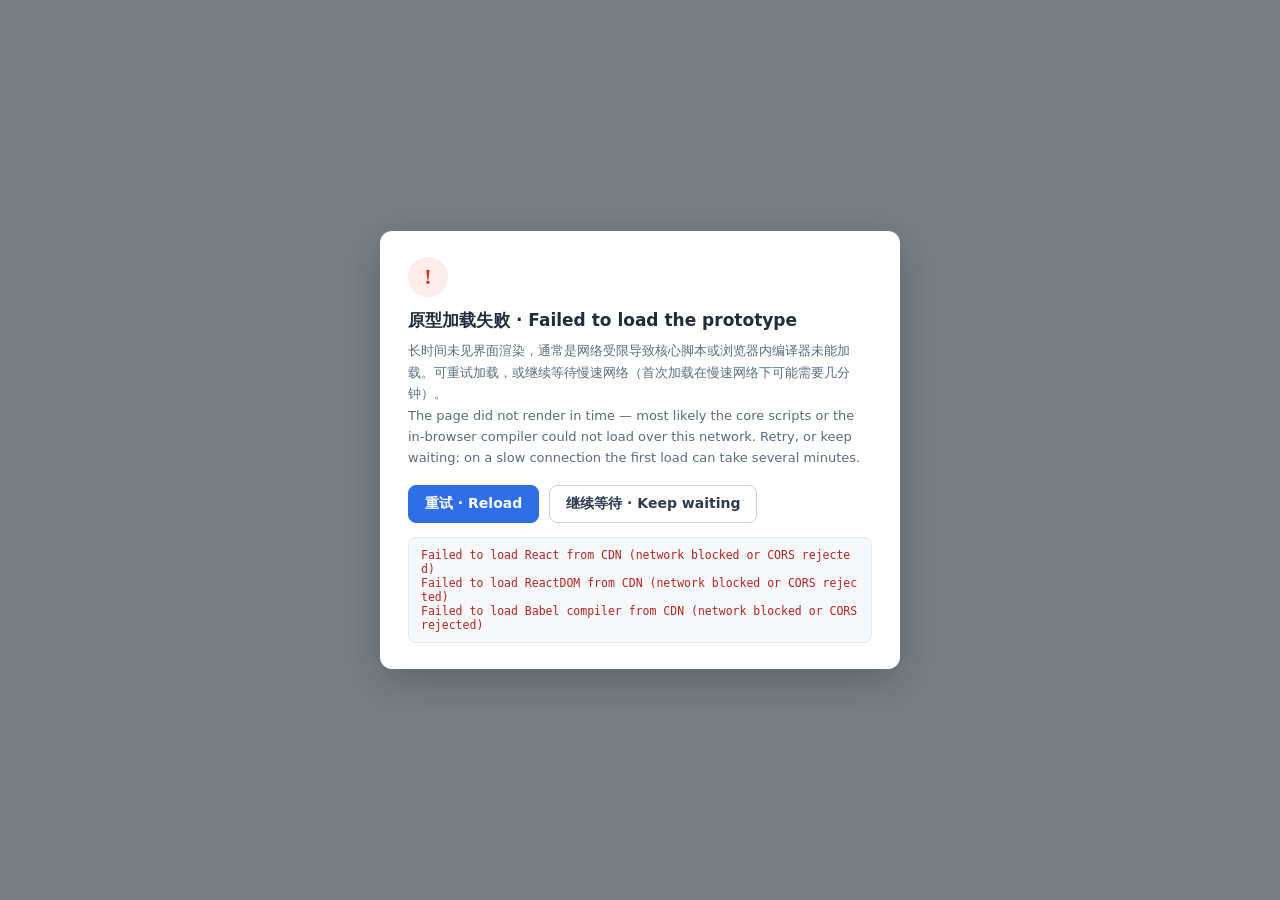
==== commit 328c8153: "chore: ship v4 — strip platform residue and fix slow-network boot guard Removes the packaging/platfo" ====
--- a/index.html
+++ b/index.html
@@ -7,6 +7,11 @@
   <meta name="creative-medium" content="interactive-prototype" />
   <meta name="description" content="Tiered agent warehouse system — MVP-stage multi-endpoint permission-adaptive high-fidelity UI prototype (Web console + mobile), bilingual EN/中文 interface, demo login page with mobile-first entry." />
   <link rel="preconnect" href="https://miaoda.feishu.cn" />
+  <!-- the SDK scripts below are classic (non-CORS) requests, so the preconnect
+       must NOT carry crossorigin — that would open a separate CORS connection
+       pool which the plain script requests can never reuse -->
+  <link rel="preconnect" href="https://sf3-scmcdn-cn.feishucdn.com" />
+  <link rel="dns-prefetch" href="https://sf3-scmcdn-cn.feishucdn.com" />
   <link rel="stylesheet" href="https://miaoda.feishu.cn/fonts/css2?family=IBM+Plex+Sans:wght@400;500;600;700&family=IBM+Plex+Mono:wght@400;500;600&family=Noto+Sans+SC:wght@400;500;600;700&display=swap" />
   <link rel="stylesheet" href="styles.css" />
   <style>
@@ -52,10 +57,17 @@
     // shows a loading state, watches the boot, surfaces global errors and
     // offers retry/keep-waiting instead of a silent white screen.
     (function () {
-      var BOOT_TIMEOUT = 20000;    // first chance: 20s (slow phones compile JSX slowly)
-      var EXTEND_TIMEOUT = 30000;  // "keep waiting" grants another 30s
+      var BOOT_TIMEOUT = 45000;    // first chance: 45s (slow phones compile JSX slowly)
+      var EXTEND_TIMEOUT = 60000;  // "keep waiting" grants another 60s
+      var HARD_CAP = 300000;       // absolute ceiling: 5 min — never wait forever
+      var SLOW_HINT_AFTER = 15000; // after 15s, tell the user a slow network is expected
       var errors = [];
       var watchdog = null;
+      var softDeadline = 0;        // rolling window: extended while progress is seen
+      var hardDeadline = 0;        // absolute ceiling for the current attempt
+      var slowHintShown = false;
+      var lastProgressCount = -1;
+      var netProgressSeen = false;
       window.__APP_BOOTED = false;
       window.__bootErrors = errors;
 
@@ -68,13 +80,75 @@
       function clearWatchdog() {
         if (watchdog) { clearTimeout(watchdog); watchdog = null; }
       }
+      // Objective "has the network delivered anything yet?" signal. Resource
+      // Timing entries appear as each resource completes, so this needs no
+      // cooperation from the app scripts and works while they are still
+      // arriving. It is deliberately sticky: once the browser has proven it can
+      // download from this network, we keep waiting up to HARD_CAP rather than
+      // interrupting a user who is simply on a slow link. Genuine breakage is
+      // caught immediately by the explicit error paths (CDN onerror,
+      // window.__showBootError, the boot script's own throw).
+      function progressMark() {
+        try {
+          if (window.performance && performance.getEntriesByType) {
+            return performance.getEntriesByType('resource').length;
+          }
+        } catch (e) { /* noop */ }
+        return 0;
+      }
+      function showSlowHint() {
+        if (slowHintShown) { return; }
+        slowHintShown = true;
+        var t = document.querySelector('.boot-loading-text');
+        if (t) {
+          t.textContent = '正在加载原型 · Loading prototype… 网络较慢，首次加载可能需要几分钟，请保持本页打开 · Slow network detected — the first load may take a few minutes, please keep this page open.';
+        }
+      }
       function arm(ms) {
         clearWatchdog();
-        watchdog = setTimeout(function () {
-          if (window.__APP_BOOTED) { return; }
-          errors.push('Boot watchdog: app did not render within ' + Math.round(ms / 1000) + 's');
-          showPanel();
-        }, ms);
+        var now = Date.now();
+        var windowMs = ms;
+        softDeadline = now + windowMs;
+        if (!hardDeadline) { hardDeadline = now + HARD_CAP; }
+        lastProgressCount = progressMark();
+
+        watchdog = setInterval(function () {
+          if (window.__APP_BOOTED) { clearWatchdog(); return; }
+          var t = Date.now();
+
+          // Any newly finished resource is objective evidence that the network
+          // is still delivering — extend the window quietly instead of alarming
+          // someone who is merely on a slow link.
+          var marks = progressMark();
+          if (marks > lastProgressCount) {
+            netProgressSeen = true;
+            lastProgressCount = marks;
+          }
+
+          if (!slowHintShown && t - now >= SLOW_HINT_AFTER) { showSlowHint(); }
+
+          if (t >= hardDeadline) {
+            clearWatchdog();
+            errors.push('Boot watchdog: still not rendered after ' +
+                        Math.round(HARD_CAP / 1000) + 's — giving up');
+            showPanel();
+            return;
+          }
+
+          if (t >= softDeadline) {
+            if (netProgressSeen && errors.length === 0) {
+              // Downloads are in flight and nothing has failed yet: this is a
+              // slow connection, not a broken one. Keep waiting to the hard cap.
+              softDeadline = Math.min(t + windowMs, hardDeadline);
+              return;
+            }
+            clearWatchdog();
+            errors.push('Boot watchdog: app did not render within ' +
+                        Math.round(windowMs / 1000) +
+                        's and no download progress was observed');
+            showPanel();
+          }
+        }, 1000);
       }
       function showPanel() {
         var p = document.getElementById('boot-error-panel');
@@ -84,9 +158,9 @@
           card.appendChild(el('div', 'boot-icon', '!'));
           card.appendChild(el('div', 'boot-title', '原型加载失败 · Failed to load the prototype'));
           var desc = el('div', 'boot-desc');
-          desc.appendChild(document.createTextNode('长时间未见界面渲染，通常是网络受限导致核心脚本或浏览器内编译器未能加载。可重试加载，或继续等待慢速网络。'));
+          desc.appendChild(document.createTextNode('长时间未见界面渲染，通常是网络受限导致核心脚本或浏览器内编译器未能加载。可重试加载，或继续等待慢速网络（首次加载在慢速网络下可能需要几分钟）。'));
           desc.appendChild(el('br'));
-          desc.appendChild(document.createTextNode('The page did not render in time — most likely the core scripts or the in-browser compiler could not load over this network. Retry, or keep waiting on a slow connection.'));
+          desc.appendChild(document.createTextNode('The page did not render in time — most likely the core scripts or the in-browser compiler could not load over this network. Retry, or keep waiting: on a slow connection the first load can take several minutes.'));
           card.appendChild(desc);
           var btns = el('div', 'boot-btns');
           var retry = el('button', 'boot-btn boot-btn-primary', '重试 · Reload');
@@ -97,6 +171,11 @@
           wait.onclick = function () {
             var panel = document.getElementById('boot-error-panel');
             if (panel && panel.parentNode) { panel.parentNode.removeChild(panel); }
+            // A manual "keep waiting" grants a fresh hard cap too — otherwise a
+            // user who is on a very slow link would be trapped at the old ceiling.
+            hardDeadline = Math.max(hardDeadline, Date.now() + HARD_CAP);
+            errors.length = 0;   // the user has acknowledged the situation
+            netProgressSeen = true;
             arm(EXTEND_TIMEOUT);
           };
           btns.appendChild(retry);
@@ -169,7 +248,9 @@
   <script type="text/babel" src="i18n.jsx"></script>
   <script type="text/babel" src="data.jsx"></script>
   <script type="text/babel" src="ui.jsx"></script>
+  <script type="text/babel" src="pricing.jsx"></script>
   <script type="text/babel" src="cart.jsx"></script>
+  <script type="text/babel" src="web-staging.jsx"></script>
   <script type="text/babel" src="web.jsx"></script>
   <script type="text/babel" src="web-dialogs.jsx"></script>
   <script type="text/babel" src="web-dialogs-extra.jsx"></script>
--- a/styles.css
+++ b/styles.css
@@ -84,6 +84,11 @@
 }
 .input.error, .select.error { border-color: var(--danger); }
 .input[readonly], .input.readonly { background: #F5F7FA; color: var(--text-3); cursor: not-allowed; }
+/* R05 — 条码前缀区（只读）+ 主体码区（可编辑）视觉分区，二者合成一个输入整体 */
+.prefix-chip { display: inline-flex; align-items: center; height: 34px; padding: 0 10px; border: 1px solid var(--border-light); border-right: none; border-radius: var(--radius) 0 0 var(--radius); background: #F5F7FA; color: var(--text-3); font-family: var(--mono); font-size: 12px; letter-spacing: .6px; white-space: nowrap; }
+.prefix-chip + .input { border-radius: 0 var(--radius) var(--radius) 0; }
+.h5-prefix-chip { display: inline-flex; align-items: center; height: 32px; padding: 0 9px; border: 1px solid var(--border); border-right: none; border-radius: var(--radius) 0 0 var(--radius); background: #F5F7FA; color: var(--text-3); font-family: var(--mono); font-size: 12px; letter-spacing: .6px; white-space: nowrap; }
+.h5-prefix-chip + .input { border-radius: 0 var(--radius) var(--radius) 0; }
 .select { appearance: none; cursor: pointer;
   background-image: url("data:image/svg+xml,%3Csvg xmlns='http://www.w3.org/2000/svg' width='10' height='6' viewBox='0 0 10 6'%3E%3Cpath d='M1 1l4 4 4-4' stroke='%238A919C' stroke-width='1.5' fill='none' stroke-linecap='round'/%3E%3C/svg%3E");
   background-repeat: no-repeat; background-position: right 10px center; padding-right: 28px;
@@ -214,6 +219,7 @@
 }
 @keyframes dropIn { from { opacity: 0; transform: translateY(-4px); } to { opacity: 1; transform: none; } }
 .dropdown-group-label { font-size: 11px; color: var(--text-3); padding: 8px 10px 4px; text-transform: uppercase; letter-spacing: 0.6px; }
+.dropdown-scope-note { font-size: 11px; color: var(--text-3); padding: 0 11px 6px; line-height: 1.45; }
 .dropdown-item {
   display: flex; align-items: center; gap: 9px; padding: 8px 10px; border-radius: 6px; cursor: pointer;
   font-size: 13px; color: var(--text-2); transition: background 0.12s;
@@ -398,7 +404,7 @@
   border-bottom: 1px solid var(--border-light); flex-shrink: 0;
 }
 .dialog-title { font-size: 16px; font-weight: 700; display: flex; align-items: center; gap: 9px; }
-.dialog-body { padding: 20px 22px; overflow-y: auto; }
+.dialog-body { padding: 20px 22px; overflow-y: auto; background: #f5f6f8; } /* R123 — 弹窗内容区与主页画布同色，表单控件/白卡保持白底 */
 .dialog-footer {
   display: flex; justify-content: flex-end; gap: 10px; padding: 13px 22px;
   border-top: 1px solid var(--border-light); flex-shrink: 0; background: #FAFBFC; border-radius: 0 0 10px 10px;
@@ -476,6 +482,13 @@
 @keyframes shimmer { 0% { background-position: 100% 0; } 100% { background-position: 0 0; } }
 .skeleton-rows { display: flex; flex-direction: column; gap: 14px; padding: 6px 0; }
 .skeleton-rows .sk { height: 16px; }
+/* R04 — 扫码识别过渡态：转圈 + 骨架行，明确的 loading 表现 */
+.h5-spinner { width: 18px; height: 18px; border-radius: 50%; border: 2px solid var(--border-light); border-top-color: var(--primary); animation: h5spin .8s linear infinite; flex: none; }
+@keyframes h5spin { to { transform: rotate(360deg); } }
+.h5-skel-line { height: 12px; border-radius: 4px; margin-top: 8px; }
+.h5-scan-preview-note { display: flex; gap: 6px; align-items: flex-start; font-size: 11.5px; line-height: 1.5; padding: 7px 9px; border-radius: var(--radius); margin-top: 8px; }
+.h5-scan-preview-note.warn { background: var(--warning-light); color: var(--warning); }
+.h5-scan-preview-note.info { background: var(--primary-light); color: var(--primary-dark); }
 
 /* ---------- empty state ---------- */
 .empty-state { text-align: center; padding: 44px 20px; color: var(--text-3); }
@@ -649,6 +662,10 @@
 /* simulated WhatsApp conversation (inquiry submission demo) */
 .wa-chat { display: flex; flex-direction: column; height: 100%; background: #ECE5DD; overflow: hidden; }
 .wa-chat-head { display: flex; align-items: center; gap: 10px; padding: 9px 12px; background: #075E54; flex-shrink: 0; }
+/* WhatsApp 页头部内返回按钮（‹）：演示舞台里手机框常高于视口，标准页头会被
+   外层滚动裁掉，对话/发送列表页在绿色头部内自带返回，保证随时可见 */
+.wa-back { width: 30px; height: 30px; display: flex; align-items: center; justify-content: center; background: none; border: none; padding: 0; cursor: pointer; flex-shrink: 0; border-radius: 50%; -webkit-tap-highlight-color: transparent; }
+.wa-back:active { background: rgba(255, 255, 255, .18); }
 .wa-avatar { width: 34px; height: 34px; border-radius: 50%; background: #128C7E; color: #fff; font-weight: 700; font-size: 16px; display: flex; align-items: center; justify-content: center; flex-shrink: 0; }
 .wa-online-dot { width: 7px; height: 7px; border-radius: 50%; background: #4AD66D; display: inline-block; }
 .wa-typing-text { color: #B8D8D0; font-style: italic; }
@@ -679,6 +696,12 @@
 .wa-qc-title { font-weight: 700; font-size: 13px; display: flex; align-items: center; gap: 5px; color: #075E54; }
 .wa-qc-sub { font-size: 11.5px; color: #54656F; margin-top: 3px; }
 .wa-qc-link { font-size: 12px; color: #128C7E; font-weight: 600; margin-top: 6px; display: flex; align-items: center; gap: 3px; }
+
+/* ---------- Web 控制台桌面版 WhatsApp 窗口 ---------- */
+/* 与 Dialog(z-index 200) 分层：WhatsApp 窗口在 190，单击报价卡片打开的单据详情
+   弹窗（200）盖在其上，关闭详情后回到仍打开的对话 */
+.web-wa-mask { position: fixed; inset: 0; background: rgba(23, 35, 47, 0.5); z-index: 190; display: flex; align-items: center; justify-content: center; animation: fadeIn 0.15s ease; }
+.web-wa-window { width: 460px; height: min(660px, 88vh); border-radius: 14px; overflow: hidden; display: flex; flex-direction: column; background: #ECE5DD; box-shadow: 0 18px 55px rgba(23, 35, 47, 0.38); animation: dialogIn 0.18s ease; }
 .h5-doc .d-act { border: 1px solid var(--border); background: #fff; border-radius: 14px; padding: 0 11px; height: 26px; font-size: 11.5px; color: var(--text-2); cursor: pointer; font-weight: 600; display: inline-flex; align-items: center; gap: 4px; flex-shrink: 0; }
 .h5-doc .d-act:active { opacity: 0.7; }
 .h5-doc .d-act.primary { background: var(--primary); border-color: var(--primary); color: #fff; }
@@ -746,7 +769,7 @@
   font-size: 12px; line-height: 1.6; display: flex; gap: 10px; margin-bottom: 10px;
 }
 .h5-segments { display: flex; background: #fff; border-radius: 9px; padding: 3px; gap: 2px; }
-.h5-segment { flex: 1; border: none; background: transparent; padding: 7px 0; border-radius: 7px; font-size: 12.5px; color: var(--text-2); cursor: pointer; }
+.h5-segment { flex: 1; border: none; background: transparent; padding: 7px 0; border-radius: 7px; font-size: 12.5px; color: var(--text-2); cursor: pointer; display: inline-flex; align-items: center; justify-content: center; gap: 6px; }
 .h5-segment.active { background: var(--primary); color: #fff; font-weight: 600; }
 
 /* ai summary */
@@ -914,12 +937,21 @@
   background: var(--danger); color: #fff; display: flex; align-items: center; justify-content: center;
   cursor: pointer; box-shadow: 0 1px 4px rgba(0,0,0,0.2);
 }
+/* R107 — el-upload avatar-uploader 风：虚线方卡 + Plus 图标居中，
+   hover 主色边框 + 蒙层提示（无文件列表，缩略图即预览） */
 .uupload-add {
-  width: 80px; height: 80px; border-radius: 8px; border: 1px dashed var(--border);
-  background: var(--bg); display: flex; flex-direction: column; align-items: center; justify-content: center;
-  gap: 4px; color: var(--text-3); cursor: pointer; font-size: 11px; transition: border-color 0.12s, color 0.12s;
+  position: relative; width: 80px; height: 80px; border-radius: 8px; border: 1px dashed var(--border);
+  background: #fafafa; display: flex; flex-direction: column; align-items: center; justify-content: center;
+  gap: 4px; color: #8c939d; cursor: pointer; font-size: 11px; transition: border-color 0.12s, color 0.12s;
+  overflow: hidden; box-sizing: border-box;
+}
+.uupload-plus { display: flex; align-items: center; justify-content: center; }
+.uupload-add::after {
+  content: ''; position: absolute; inset: 0; background: rgba(0, 0, 0, 0.04);
+  opacity: 0; transition: opacity 0.12s;
 }
 .uupload-add:hover { border-color: var(--primary); color: var(--primary); }
+.uupload-add:hover::after { opacity: 1; }
 /* drag reorder + main-image marking (round 23) */
 .uupload-item.dragging { opacity: 0.35; }
 .uupload-item.dragging img { border-style: dashed; border-color: var(--primary); }
@@ -971,7 +1003,7 @@
   display: flex; align-items: center; justify-content: center; padding: 16px;
 }
 .crop-card {
-  background: #fff; border-radius: 12px; padding: 16px 16px 0; width: min(92%, 560px);
+  background: #f5f6f8; border-radius: 12px; padding: 16px 16px 0; width: min(92%, 560px);
   max-height: 92%; overflow: hidden; box-shadow: 0 12px 40px rgba(0,0,0,0.25);
   display: flex; flex-direction: column; box-sizing: border-box;
 }
@@ -1014,7 +1046,7 @@
 .crop-foot {
   flex-shrink: 0; display: flex; align-items: center; justify-content: space-between; gap: 10px;
   margin: 12px -16px 0; padding: 10px 16px;
-  background: #F5F7FA; border-top: 1px solid var(--border); border-radius: 0 0 12px 12px;
+  background: #f5f6f8; border-top: 1px solid var(--border); border-radius: 0 0 12px 12px;
 }
 .crop-foot-hint { flex: 1 1 auto; min-width: 0; }
 .uupload-mask {
@@ -1049,6 +1081,15 @@
 .h5-scan-corner.bl { bottom: 18px; left: 18px; border-right: none; border-top: none; border-radius: 0 0 0 8px; }
 .h5-scan-corner.br { bottom: 18px; right: 18px; border-left: none; border-top: none; border-radius: 0 0 8px 0; }
 .h5-scan-line { position: absolute; left: 34px; right: 34px; height: 2px; border-radius: 2px; background: linear-gradient(90deg, transparent, #35C759, transparent); animation: h5scanline 1.6s ease-in-out infinite; }
+/* 统一扫码页：出库模式取景器转暖色（四角 + 扫描线），与入库模式区分 */
+.h5-scan-frame.out .h5-scan-corner { border-color: #E67E22; }
+.h5-scan-frame.out .h5-scan-line { background: linear-gradient(90deg, transparent, #F5A623, transparent); }
+.h5-scan-mode {
+  position: absolute; top: 20px; left: 50%; transform: translateX(-50%);
+  padding: 3px 12px; border-radius: 12px; background: rgba(255, 255, 255, 0.14);
+  border: 1px solid rgba(255, 255, 255, 0.28); color: #fff;
+  font-size: 11px; font-weight: 700; letter-spacing: 0.5px; white-space: nowrap;
+}
 @keyframes h5scanline { 0%, 100% { top: 46px; } 50% { top: 182px; } }
 
 
@@ -1128,12 +1169,15 @@
    ============================================================ */
 /* mobile FAB — absolute inside .h5-app, above the tab bar */
 .h5-cart-fab {
-  position: absolute; right: 14px; z-index: 60; width: 48px; height: 48px; border-radius: 25px;
+  position: absolute; right: 14px; z-index: 60; width: 48px; height: 48px; border-radius: 999px;
   border: none; background: linear-gradient(135deg, var(--primary), var(--primary-dark)); color: #fff;
   display: flex; align-items: center; justify-content: center; cursor: pointer;
   box-shadow: 0 6px 18px rgba(46, 111, 232, 0.42);
+  touch-action: none; -webkit-user-select: none; user-select: none;
+  transition: box-shadow 0.15s ease, transform 0.15s ease;
 }
 .h5-cart-fab:active { transform: scale(0.94); }
+.h5-cart-fab.dragging { transform: scale(1.1); box-shadow: 0 12px 28px rgba(46, 111, 232, 0.55); cursor: grabbing; }
 /* web FAB — fixed bottom-right of the console viewport */
 .web-cart-fab {
   position: fixed; right: 28px; bottom: 28px; z-index: 800; width: 52px; height: 52px; border-radius: 27px;
@@ -1151,23 +1195,940 @@
 /* mobile bottom sheet (three module carts on segments) */
 .h5-cart-mask { position: absolute; inset: 0; background: rgba(23, 35, 47, 0.5); z-index: 400; display: flex; flex-direction: column; justify-content: flex-end; }
 .h5-cart-sheet {
-  background: #F1F3F6; border-radius: 14px 14px 0 0; max-height: 80%; display: flex; flex-direction: column;
-  animation: h5CartUp 0.22s ease; padding-bottom: calc(12px + var(--ios-safe-bottom, 0px));
+  background: #F1F3F6; border-radius: 14px 14px 0 0; max-height: 75%; display: flex; flex-direction: column;
+  animation: h5CartUp 0.22s ease; padding-bottom: 0;
 }
 @keyframes h5CartUp { from { transform: translateY(60px); opacity: 0.4; } to { transform: none; opacity: 1; } }
 .h5-cart-grip { width: 36px; height: 4px; border-radius: 2px; background: #D6DEE8; margin: 8px auto 0; flex-shrink: 0; }
 .h5-cart-head { display: flex; align-items: center; justify-content: space-between; padding: 10px 14px 6px; flex-shrink: 0; background: #F1F3F6; }
 .h5-cart-title { display: flex; align-items: center; gap: 6px; font-size: 14px; font-weight: 700; color: var(--text); }
-.h5-cart-segs { display: flex; gap: 6px; padding: 0 14px 8px; flex-shrink: 0; background: #F1F3F6; }
+/* 暂存单面板页签（tabs）：下划线指示当前模块，替代原胶囊按钮组 */
+.h5-cart-segs { display: flex; padding: 0 8px; flex-shrink: 0; background: #F1F3F6; border-bottom: 1px solid var(--border-light); }
 .h5-cart-seg {
   flex: 1 1 0; min-width: 0; display: flex; align-items: center; justify-content: center; gap: 4px;
-  height: 32px; border-radius: 16px; border: 1px solid var(--border); background: #fff;
-  font-size: 12px; font-weight: 600; color: var(--text-2); cursor: pointer; padding: 0 6px;
-}
-.h5-cart-seg.on { background: var(--primary); border-color: var(--primary); color: #fff; }
+  height: 38px; border-radius: 0; border: none; border-bottom: 2px solid transparent; margin-bottom: -1px;
+  background: transparent; font-size: 12px; font-weight: 600; color: var(--text-2);
+  cursor: pointer; padding: 0 6px;
+}
+.h5-cart-seg.on { background: transparent; color: var(--primary); border-bottom-color: var(--primary); }
 .h5-cart-seg-n {
   min-width: 16px; height: 16px; border-radius: 9px; background: var(--danger); color: #fff;
   font-size: 10.5px; font-weight: 700; line-height: 16px; padding: 0 4px; flex-shrink: 0;
 }
-.h5-cart-seg.on .h5-cart-seg-n { background: rgba(255, 255, 255, 0.9); color: var(--primary); }
-.h5-cart-body { overflow-y: auto; padding: 4px 12px 4px; -webkit-overflow-scrolling: touch; }
+.h5-cart-seg.on .h5-cart-seg-n { background: var(--primary-light); color: var(--primary); }
+/* 面板高度固定：三个页签内容常驻渲染，隐藏 pane 绝对定位参与测高；
+   body 高度由 JS 设为三页签内容最大值（封顶 2/3 屏），切换页签高度不变 */
+.h5-cart-body { position: relative; overflow: hidden; padding: 0; flex-shrink: 1; background: #f5f6f8; }
+.h5-cart-pane {
+  position: absolute; top: 0; left: 0; right: 0; box-sizing: border-box;
+  padding: 4px 12px calc(10px + var(--ios-safe-bottom, 0px));
+  /* 滚动全部发生在 .h5-cart-scroll 内；pane 自身 overflow:hidden ——
+     注意 overflow-y:auto 会把 overflow-x 连带计算为 auto，内容横向溢出
+     几像素就预留 15px 横向滚动条，把吸底操作行抬高 15px（实测踩坑） */
+  overflow: hidden;
+  visibility: hidden; pointer-events: none;
+}
+.h5-cart-pane.on { position: static; visibility: visible; pointer-events: auto; }
+/* R — 暂存单操作区吸底（结构化）：编辑器根节点 = 可滚动内容区（.h5-cart-scroll）
+   + 固定操作行。内容区 flex-grow 占满剩余高度把操作行压到面板底；
+   操作行 flex-shrink:0 不被压缩、不参与滚动 —— 滚动只发生在内容区内，
+   按钮位置恒定（不再依赖 sticky/margin-top:auto，消除浏览器差异） */
+.h5-cart-pane.on { min-height: 100%; display: flex; flex-direction: column; }
+.h5-cart-pane.on > * { flex: 1 1 auto; display: flex; flex-direction: column; min-height: 0; }
+.h5-cart-scroll { flex: 1 1 auto; min-height: 0; overflow-x: hidden; overflow-y: auto; -webkit-overflow-scrolling: touch; padding-bottom: 8px; }
+.h5-cart-pane:has(.h5-act-row) { padding-bottom: 0; }
+.h5-cart-pane .h5-act-row {
+  position: static; flex-shrink: 0; background: #fff;
+  border-top: 1px solid #E7EAF0;
+  margin: 0 -12px;
+  padding: 8px 12px 12px;
+  min-height: 52px; box-sizing: content-box;
+}
+
+/* ============================================================
+   R101 — Mobile visual refresh (移动端视觉升级层)
+   方向：物流台账 / 贸易终端 —— 深钴蓝主色 + 冷灰画布 + 白卡细边框
+   双层柔影；钱款一律琥珀色 #D35400；克制动效 160–200ms。
+   全部以 .h5-app 作用域覆盖，Web 控制台不受影响；
+   所有布局硬约束（页签高度/面板测高/吸底 padding/行序）均不改动。
+   ============================================================ */
+
+/* ---------- 1. 设计令牌（仅移动端生效，内联 var() 引用随之级联） ---------- */
+.h5-app {
+  --primary: #2554D8;
+  --primary-dark: #1B40AE;
+  --primary-light: #E8EEFB;
+  --bg: #EFF2F8;
+  --border: #D9DFEA;
+  --border-light: #E8ECF4;
+  --radius: 10px;
+  --h5-e1: 0 1px 2px rgba(16, 24, 40, 0.04), 0 4px 14px rgba(16, 24, 40, 0.05);
+  --h5-e2: 0 2px 6px rgba(16, 24, 40, 0.07), 0 10px 28px rgba(16, 24, 40, 0.09);
+  --h5-press: cubic-bezier(0.2, 0, 0, 1);
+  background: linear-gradient(180deg, #F2F4F9 0%, #EDF1F7 100%);
+  -webkit-tap-highlight-color: transparent;
+}
+
+/* ---------- 2. 顶栏 / 底部页签 / 画布 ---------- */
+.h5-app .h5-header { border-bottom: 1px solid #E9EDF4; }
+.h5-app .h5-title { letter-spacing: 0.2px; font-weight: 650; }
+.h5-app .h5-back, .h5-app .h5-headtool { transition: background 0.16s var(--h5-press), color 0.16s; border-radius: 8px; }
+.h5-app .h5-back:active { background: var(--primary-light); color: var(--primary); }
+.h5-app .h5-headtool:active { background: var(--primary-light); color: var(--primary); }
+.h5-app .h5-page { background: transparent; }
+.h5-app .h5-tabhead { background: transparent; }
+.h5-app .h5-tabbody { background: transparent; }
+.h5-app .h5-tabs { border-top: 1px solid #E9EDF4; }
+.h5-app .h5-tab { position: relative; transition: color 0.18s var(--h5-press); }
+.h5-app .h5-tab.active::before {
+  content: ''; position: absolute; top: 0; left: 50%; transform: translateX(-50%);
+  width: 18px; height: 3px; border-radius: 0 0 3px 3px; background: var(--primary);
+}
+.h5-app .h5-tab.active { font-weight: 600; }
+
+/* ---------- 3. 卡片 / 列表单元 / 单据卡 ---------- */
+.h5-app .h5-card {
+  border-radius: 14px; border: 1px solid #EBEFF5;
+  box-shadow: var(--h5-e1);
+}
+.h5-app .h5-cell {
+  border-radius: 14px; border: 1px solid #E9EDF4; box-shadow: var(--h5-e1);
+  transition: transform 0.16s var(--h5-press), background 0.16s, box-shadow 0.16s, border-color 0.16s;
+}
+.h5-app .h5-cell:active { transform: scale(0.985); background: #FAFBFE; border-color: #D9E1F0; opacity: 1; }
+.h5-app .h5-cell .cell-icon { border-radius: 12px; }
+.h5-app .h5-doc {
+  border-radius: 14px; border: 1px solid #E9EDF4; box-shadow: var(--h5-e1);
+  transition: transform 0.16s var(--h5-press), border-color 0.16s;
+}
+.h5-app .h5-doc:active { transform: scale(0.985); opacity: 1; border-color: #D9E1F0; }
+.h5-app .h5-doc .d-act {
+  border-radius: 999px; border-color: #DCE1EC;
+  transition: transform 0.15s var(--h5-press), background 0.15s, color 0.15s, border-color 0.15s;
+}
+.h5-app .h5-doc .d-act:active { transform: scale(0.94); opacity: 1; }
+.h5-app .h5-doc .d-act.primary { box-shadow: 0 2px 8px rgba(37, 84, 216, 0.24); }
+.h5-app .h5-product {
+  border-radius: 14px; border-color: #E9EDF4; box-shadow: var(--h5-e1);
+  transition: transform 0.16s var(--h5-press), border-color 0.16s, box-shadow 0.16s;
+}
+.h5-app .h5-product:active { transform: scale(0.985); opacity: 1; border-color: #D9E1F0; }
+.h5-app .h5-product img { border-radius: 12px; }
+.h5-app .h5-product .p-foot { border-top-color: #E3E8F0; }
+.h5-app .h5-section-title { letter-spacing: 0.4px; color: #78828F; }
+
+/* ---------- 4. 统计卡 / 快捷入口 ---------- */
+.h5-app .h5-stat {
+  border: 1px solid #E8ECF4; border-radius: 12px; box-shadow: var(--h5-e1);
+}
+.h5-app .h5-stat .v { font-size: 22px; letter-spacing: -0.3px; font-variant-numeric: tabular-nums; }
+.h5-app .h5-stat .l { letter-spacing: 0.3px; }
+.h5-app .h5-action {
+  border-radius: 12px; border: 1px solid #EBEFF5; box-shadow: var(--h5-e1);
+  transition: transform 0.16s var(--h5-press), background 0.16s;
+}
+.h5-app .h5-action:active { transform: scale(0.96); opacity: 1; background: #FAFBFE; }
+.h5-app .h5-action .a-icon { border-radius: 13px; transition: transform 0.16s var(--h5-press); }
+
+/* ---------- 5. 分段控件 / 筛选 chips（iOS 白滑块风） ---------- */
+.h5-app .h5-segments { background: #E6EAF3; border-radius: 11px; padding: 3px; }
+.h5-app .h5-segment {
+  border-radius: 8px; color: #5A6473;
+  transition: background 0.18s var(--h5-press), color 0.18s, box-shadow 0.18s;
+}
+.h5-app .h5-segment.active {
+  background: #fff; color: var(--primary);
+  box-shadow: 0 1px 3px rgba(16, 24, 40, 0.12);
+}
+.h5-app .h5-chip {
+  border-radius: 999px; padding: 4px 12px; border-color: #DCE1EC;
+  transition: background 0.18s var(--h5-press), color 0.18s, border-color 0.18s, box-shadow 0.18s;
+}
+.h5-app .h5-chip.on { box-shadow: 0 2px 8px rgba(37, 84, 216, 0.2); }
+.h5-app .h5-filter-panel { border-radius: 14px; border-color: #E7EBF3; box-shadow: var(--h5-e1); }
+.h5-app .h5-filter-toggle { border-radius: 999px; }
+.h5-app .mini-chip { border-radius: 6px; padding: 2px 7px; font-variant-numeric: tabular-nums; }
+
+/* ---------- 6. 表单 / 输入 / 步进器 ---------- */
+.h5-app .input, .h5-app .select, .h5-app .textarea { border-radius: 10px; border-color: #D8DEE9; }
+.h5-app .input:focus, .h5-app .select:focus, .h5-app .textarea:focus {
+  border-color: var(--primary); box-shadow: 0 0 0 3px rgba(37, 84, 216, 0.13);
+}
+.h5-app .h5-form-row { border-bottom-color: #EFF2F7; }
+.h5-app .h5-desc { border: 1px solid #E9EDF4; box-shadow: var(--h5-e1); }
+.h5-app .h5-desc-row .k { background: #F7F9FD; }
+.h5-app .h5-stepper { border-color: #D8DEE9; border-radius: 16px; }
+.h5-app .h5-stepper button { transition: background 0.15s, color 0.15s; }
+.h5-app .h5-stepper button:active { background: var(--primary-light); color: var(--primary); }
+.h5-app .h5-stepper input { background: #F7F9FC; }
+.h5-app .h5-input-suffix { border-radius: 999px; box-shadow: 0 2px 8px rgba(37, 84, 216, 0.25); }
+
+/* ---------- 7. 按钮 / 吸底操作栏（毛玻璃） ---------- */
+.h5-app .h5-btn {
+  border-color: #D9DFEA; color: #414B5A; font-weight: 600;
+  transition: transform 0.16s var(--h5-press), box-shadow 0.16s, background 0.16s;
+}
+.h5-app .h5-btn:active { transform: scale(0.97); opacity: 1; }
+.h5-app .h5-btn.primary {
+  background: linear-gradient(180deg, #3565E2 0%, #2456C7 100%);
+  border-color: transparent;
+  box-shadow: 0 4px 12px rgba(36, 86, 199, 0.28);
+}
+.h5-app .h5-btn.primary:active { box-shadow: 0 2px 6px rgba(36, 86, 199, 0.2); }
+.h5-app .btn { border-radius: 10px; }
+.h5-app .h5-main .h5-act-row,
+.h5-app .h5-main .h5-actionbar {
+  background: rgba(240, 243, 249, 0.88);
+  backdrop-filter: blur(10px); -webkit-backdrop-filter: blur(10px);
+}
+
+/* ---------- 8. 首页 hero（签名元素：深钴蓝 + 运输胶带斜纹） ---------- */
+.h5-app .h5-hero {
+  position: relative; overflow: hidden;
+  background: linear-gradient(135deg, #2E5EE4 0%, #1E46C2 58%, #17389C 100%);
+  border: none; border-radius: 16px;
+  padding: 15px 16px; color: #fff;
+  box-shadow: 0 10px 24px -10px rgba(29, 68, 192, 0.5), inset 0 1px 0 rgba(255, 255, 255, 0.16);
+}
+.h5-app .h5-hero::after {
+  content: ''; position: absolute; inset: 0; pointer-events: none;
+  background: repeating-linear-gradient(-55deg, rgba(255, 255, 255, 0.06) 0 9px, transparent 9px 22px);
+  -webkit-mask-image: linear-gradient(100deg, transparent 60%, #000 100%);
+  mask-image: linear-gradient(100deg, transparent 60%, #000 100%);
+}
+.h5-app .h5-hero .avatar { box-shadow: 0 0 0 2px rgba(255, 255, 255, 0.38), 0 4px 10px rgba(16, 24, 40, 0.2); }
+
+/* ---------- 9. 暂存单：FAB / 面板 / 页签指示器 ---------- */
+.h5-app .h5-cart-fab {
+  background: linear-gradient(140deg, #3565E2 0%, #1B40AE 100%);
+  box-shadow: 0 6px 18px rgba(37, 84, 216, 0.45), inset 0 1px 0 rgba(255, 255, 255, 0.28);
+}
+.h5-app .cart-fab-badge { border-color: #EFF2F8; box-shadow: 0 2px 6px rgba(16, 24, 40, 0.18); }
+.h5-app .h5-cart-mask { background: rgba(15, 22, 35, 0.55); }
+.h5-app .h5-cart-sheet {
+  border-radius: 18px 18px 0 0; background: #F3F5FA;
+  box-shadow: 0 -12px 44px rgba(16, 24, 40, 0.2);
+}
+.h5-app .h5-cart-grip { background: #D3DAE6; border-radius: 3px; }
+.h5-app .h5-cart-head, .h5-app .h5-cart-segs { background: transparent; }
+.h5-app .h5-cart-title { letter-spacing: 0.2px; }
+.h5-app .h5-cart-seg { transition: color 0.18s var(--h5-press), border-color 0.18s; }
+.h5-app .h5-cart-seg-n { border-radius: 999px; font-variant-numeric: tabular-nums; }
+.h5-app .h5-cart-body { background: #F3F5FA; }
+.h5-app .h5-cart-pane .h5-act-row { box-shadow: 0 -6px 16px -12px rgba(16, 24, 40, 0.2); }
+
+/* ---------- 10. Toast / 扫码取景器 ---------- */
+/* 注：移动端实际 toast 是 App 层全局 .toast（在 .h5-app 外），用 :has 按舞台区分；
+   .h5-toast 为历史遗留无消费者，仅保留基样式 */
+body:has(.mobile-stage) .toast {
+  border-radius: 12px; border-left-width: 3px;
+  box-shadow: 0 8px 28px rgba(16, 24, 40, 0.16), 0 1px 2px rgba(16, 24, 40, 0.08);
+  font-weight: 500;
+}
+.h5-app .h5-scan-corner { border-width: 2.5px; }
+.h5-app .h5-scan-line { box-shadow: 0 0 12px rgba(53, 199, 89, 0.5); }
+.h5-app .h5-scan-frame.out .h5-scan-line { box-shadow: 0 0 12px rgba(245, 166, 35, 0.5); }
+.h5-app .h5-scan-mode {
+  backdrop-filter: blur(4px); -webkit-backdrop-filter: blur(4px);
+  background: rgba(16, 26, 42, 0.4);
+}
+
+/* ---------- 11. 页面过渡 / 可达性 ---------- */
+.h5-app .h5-page { animation-timing-function: cubic-bezier(0.25, 0.1, 0, 1); }
+.h5-app :focus-visible { outline: 2px solid rgba(37, 84, 216, 0.5); outline-offset: 1px; }
+@media (prefers-reduced-motion: reduce) {
+  .h5-app *, .h5-app *::before, .h5-app *::after {
+    animation-duration: 0.01ms !important; transition-duration: 0.01ms !important;
+  }
+}
+
+/* ============================================================
+   R102 — 移动端全页面统一美化（交易 / 我的 / 扫码 / WhatsApp / 详情 / 全局）
+   在 R101 体系上扩展：钱款统一琻珀色、状态徽标胶囊化、我的页账户卡
+   与首页 hero 同构、WhatsApp 对话气泡精细化、时间线/弹窗/空态统一。
+   全部 .h5-app 作用域，不动布局硬约束。
+   ============================================================ */
+
+/* ---------- 1. 状态徽标 / chips：胶囊化，全局统一 ---------- */
+.h5-app .tag {
+  height: 20px; padding: 0 9px; border-radius: 999px;
+  font-size: 11px; font-weight: 600; gap: 4px; letter-spacing: 0.2px;
+}
+.h5-app .tag.dot::before { width: 5px; height: 5px; }
+.h5-app .h5-badge-ai { border-radius: 999px; }
+
+/* ---------- 2. 交易页：单据卡金额层级与空态 ---------- */
+.h5-app .h5-doc .d-no { letter-spacing: 0.2px; }
+.h5-app .h5-doc .d-amount { color: #D35400; font-size: 14px; font-weight: 700; font-variant-numeric: tabular-nums; }
+.h5-app .h5-doc .d-amount .cur-code { color: #C08549; }
+.h5-app .h5-doc .d-acts { border-top-color: #E3E8F0; }
+/* 详情页「合计」行同步琻珀色（.amount 仅 Money 组件使用，不污染单号） */
+.h5-app .h5-desc-row .v .amount { color: #D35400; font-weight: 700; }
+
+/* ---------- 3. 空态 / 加载提示 ---------- */
+.h5-app .h5-empty { border-style: dashed; border-color: #D9DFEA; background: #FAFBFD; }
+.h5-app .h5-empty .icon-svg { opacity: 0.5; }
+.h5-app .h5-loadmore { padding: 2px 0 4px; letter-spacing: 0.3px; color: #98A2B0; }
+
+/* ---------- 4. 我的页：账户卡 hero 同构（文字/标签在深色底上的适配） ---------- */
+.h5-app .h5-hero .muted { color: rgba(255, 255, 255, 0.8); }
+.h5-app .h5-hero .tag { background: rgba(255, 255, 255, 0.16); color: #fff; border: 1px solid rgba(255, 255, 255, 0.28); }
+
+/* ---------- 5. 扫码页：取景器质感 ---------- */
+.h5-app .h5-scan-frame { border-radius: 16px; }
+.h5-app .h5-scan-corner { box-shadow: 0 0 10px rgba(37, 84, 216, 0.4); }
+.h5-app .h5-scan-frame.out .h5-scan-corner { box-shadow: 0 0 10px rgba(230, 126, 34, 0.4); }
+
+/* ---------- 6. WhatsApp 对话（仅移动端，Web 弹窗不受影响） ---------- */
+.h5-app .wa-chat-head {
+  background: linear-gradient(140deg, #0F8074 0%, #075E54 72%);
+  box-shadow: 0 2px 10px rgba(7, 94, 84, 0.28);
+}
+.h5-app .wa-avatar { box-shadow: 0 0 0 2px rgba(255, 255, 255, 0.25); }
+.h5-app .wa-day { border-radius: 999px; box-shadow: 0 1px 2px rgba(32, 44, 51, 0.08); }
+.h5-app .wa-bubble {
+  border-radius: 12px 12px 12px 4px;
+  box-shadow: 0 1px 2px rgba(32, 44, 51, 0.1);
+}
+.h5-app .wa-row.me .wa-bubble {
+  border-radius: 12px 12px 4px 12px;
+  border: 1px solid #C5EB9F;
+}
+.h5-app .wa-quote-card {
+  border-radius: 12px;
+  box-shadow: 0 2px 8px rgba(18, 140, 126, 0.14);
+  transition: transform 0.16s var(--h5-press), box-shadow 0.16s;
+}
+.h5-app .wa-quote-card:active { transform: scale(0.97); opacity: 1; }
+.h5-app .wa-chip {
+  border-radius: 999px;
+  transition: background 0.16s var(--h5-press), transform 0.16s;
+  box-shadow: 0 1px 3px rgba(18, 140, 126, 0.14);
+}
+.h5-app .wa-chip:active { transform: scale(0.96); opacity: 1; }
+.h5-app .wa-input {
+  border-radius: 999px;
+  transition: box-shadow 0.16s;
+}
+.h5-app .wa-input:focus { box-shadow: 0 0 0 3px rgba(18, 140, 126, 0.16); border-color: #128C7E; }
+.h5-app .wa-send {
+  border-radius: 999px;
+  background: linear-gradient(180deg, #23A887 0%, #128C7E 100%);
+  box-shadow: 0 3px 10px rgba(18, 140, 126, 0.32);
+  transition: transform 0.16s var(--h5-press), box-shadow 0.16s;
+}
+.h5-app .wa-send:active { transform: scale(0.95); opacity: 1; }
+
+/* ---------- 7. 详情页：时间线 / AI 摘要 / 弹窗 ---------- */
+.h5-app .timeline-item .t-by { border-radius: 999px; }
+.h5-app .timeline-item.done::before { box-shadow: 0 0 0 3px var(--primary-light), 0 0 10px rgba(37, 84, 216, 0.22); }
+.h5-app .tl-more { border-radius: 999px; }
+.h5-app .ai-box { border-radius: 12px; }
+.h5-app .dialog { border-radius: 16px; box-shadow: 0 16px 48px rgba(16, 24, 40, 0.24); }
+.h5-app .dialog-footer { border-radius: 0 0 16px 16px; }
+.h5-app .banner { border-radius: 12px; }
+.h5-app .h5-product .p-price { font-variant-numeric: tabular-nums; }
+
+/* ============================================================
+   R103 — 移动端整体切换为 uView UI 2.x 设计语言
+   覆盖 R101/R102 的深钴蓝自定义风格：
+   - 令牌：主色 #2979ff，语义色/文字/边框/背景全套 uView
+   - 形态：白卡 8px 圆角细边框极轻影；主按钮实底；分段控件
+     改 u-tabs（激活主色加粗 + 底部指示条）；底部页签改
+     u-tabbar（无顶部指示条，图标+文字变色）
+   - 替换掉：渐变、运输胶带斜纹、毛玻璃、光晕、胶囊大按钮
+   - WhatsApp 对话保留品牌绿（场景化例外）；钱款琥珀保留
+   全部 .h5-app 作用域，不动布局硬约束。
+   ============================================================ */
+
+/* ---------- 1. uView 设计令牌（仅移动端，内联 var() 级联） ---------- */
+.h5-app {
+  --primary: #2979ff;
+  --primary-dark: #1B70E8;
+  --primary-light: #EAF2FF;
+  --success: #19be6b;
+  --success-light: #E8F8F0;
+  --warning: #ff9900;
+  --warning-light: #FDF6E9;
+  --danger: #fa3534;
+  --danger-light: #FEEFEF;
+  --info: #909399;
+  --info-light: #F4F4F5;
+  --text: #303133;
+  --text-2: #606266;
+  --text-3: #909399;
+  --border: #dcdfe6;
+  --border-light: #e4e7ed;
+  --bg: #f5f6f8;
+  --radius: 8px;
+  --h5-e1: 0 1px 4px rgba(0, 0, 0, 0.02);
+  --h5-e2: 0 4px 14px rgba(0, 0, 0, 0.06);
+  background: #f5f6f8;
+}
+.h5-app .input::placeholder, .h5-app .textarea::placeholder { color: #c0c4cc; }
+/* 状态徽标文字色适配 uView 浅底（对比 ≥4.5） */
+.h5-app .tag.primary { color: #1C6FE8; }
+
+/* ---------- 2. 顶栏 / u-tabbar ---------- */
+.h5-app .h5-header { border-bottom-color: var(--border-light); }
+.h5-app .h5-tabs { border-top-color: var(--border-light); }
+.h5-app .h5-tab { color: #909399; }
+.h5-app .h5-tab.active { color: #2979ff; }
+.h5-app .h5-tab.active::before { content: none; }
+
+/* ---------- 3. 卡片 / 单元：白卡 + 细边 + 8px 圆角 + 极轻影 ---------- */
+.h5-app .h5-card { border-radius: 8px; border-color: var(--border-light); box-shadow: var(--h5-e1); }
+.h5-app .h5-cell { border-radius: 8px; border-color: var(--border-light); box-shadow: none; }
+.h5-app .h5-cell:active { transform: none; background: #f5f6f8; border-color: var(--border-light); opacity: 1; }
+.h5-app .h5-cell .cell-icon { border-radius: 8px; }
+.h5-app .h5-doc { border-radius: 8px; border-color: var(--border-light); box-shadow: var(--h5-e1); }
+.h5-app .h5-doc:active { transform: none; background: #f5f6f8; opacity: 1; border-color: var(--border-light); }
+.h5-app .h5-doc .d-act { border-radius: 999px; border-color: var(--border-light); }
+.h5-app .h5-doc .d-act.primary { box-shadow: none; }
+.h5-app .h5-doc .d-acts { border-top-color: var(--border-light); }
+.h5-app .h5-product { border-radius: 8px; border-color: var(--border-light); box-shadow: var(--h5-e1); }
+.h5-app .h5-product:active { transform: none; background: #f5f6f8; opacity: 1; border-color: var(--border-light); }
+.h5-app .h5-product img { border-radius: 6px; }
+.h5-app .h5-product .p-foot { border-top-color: var(--border-light); }
+.h5-app .h5-stat { border-radius: 8px; border-color: var(--border-light); box-shadow: var(--h5-e1); }
+.h5-app .h5-action { border-radius: 8px; border-color: var(--border-light); box-shadow: none; }
+.h5-app .h5-action:active { background: #f5f6f8; transform: scale(0.97); opacity: 1; }
+.h5-app .h5-action .a-icon { border-radius: 8px; }
+.h5-app .h5-section-title { color: #909399; letter-spacing: 0.3px; }
+.h5-app .h5-empty { border: 1px solid var(--border-light); background: #fff; }
+
+/* ---------- 4. 分段控件 → u-tabs（激活主色加粗 + 底部指示条） ---------- */
+.h5-app .h5-segments { background: transparent; border-radius: 0; padding: 0 0 0 0; border-bottom: 1px solid var(--border-light); }
+.h5-app .h5-segment { border-radius: 0; color: #606266; position: relative; }
+.h5-app .h5-segment.active { background: transparent; color: var(--primary); font-weight: 600; box-shadow: none; }
+.h5-app .h5-segment.active::after {
+  content: ''; position: absolute; left: 50%; transform: translateX(-50%);
+  bottom: -1px; width: 18px; height: 3px; border-radius: 3px 3px 0 0; background: var(--primary);
+}
+/* 筛选 chips：uView 方圆角，激活主色实底 */
+.h5-app .h5-chip { border-radius: 8px; border-color: var(--border-light); }
+.h5-app .h5-chip.on { box-shadow: none; }
+.h5-app .h5-filter-panel { border-radius: 8px; border-color: var(--border-light); box-shadow: var(--h5-e2); }
+.h5-app .h5-filter-toggle { border-radius: 8px; }
+
+/* ---------- 5. 表单：u-input 细边框款 + u-number-box ---------- */
+.h5-app .input, .h5-app .select, .h5-app .textarea { border-radius: 8px; border-color: var(--border); }
+.h5-app .input:focus, .h5-app .select:focus, .h5-app .textarea:focus {
+  border-color: var(--primary); box-shadow: 0 0 0 2px rgba(41, 121, 255, 0.12);
+}
+.h5-app .h5-form-row { border-bottom-color: #f5f6f8; }
+.h5-app .h5-desc { border-radius: 8px; border-color: var(--border-light); box-shadow: var(--h5-e1); }
+.h5-app .h5-desc-row .k { background: #f5f6f8; }
+.h5-app .h5-stepper { border-radius: 4px; border-color: var(--border-light); }
+.h5-app .h5-stepper input { background: #f5f6f8; }
+.h5-app .h5-input-suffix { border-radius: 8px; box-shadow: none; }
+
+/* ---------- 6. 按钮：u-button（主按钮实底 / plain 描边，8px 圆角） ---------- */
+.h5-app .h5-btn { border-radius: 8px; border-color: var(--border-light); color: #606266; }
+.h5-app .h5-btn:active { background: #f5f6f8; transform: none; opacity: 1; }
+.h5-app .h5-btn.primary {
+  background: var(--primary); border-color: var(--primary);
+  box-shadow: none;
+}
+.h5-app .h5-btn.primary:active { background: var(--primary-dark); box-shadow: none; }
+.h5-app .h5-act-row .h5-btn { border-radius: 8px; }
+.h5-app .btn { border-radius: 8px; }
+/* 吸底操作栏：白底细线，去毛玻璃 */
+.h5-app .h5-main .h5-act-row,
+.h5-app .h5-main .h5-actionbar {
+  background: #fff; border-top: 1px solid var(--border-light);
+  backdrop-filter: none; -webkit-backdrop-filter: none;
+}
+
+/* ---------- 7. 首页 hero：uView 浅主色渐变表达（去运输胶带） ---------- */
+.h5-app .h5-hero {
+  background: linear-gradient(135deg, #48A0FF 0%, #2979FF 100%);
+  border-radius: 10px;
+  box-shadow: 0 4px 14px rgba(41, 121, 255, 0.18);
+}
+.h5-app .h5-hero::after { content: none; }
+.h5-app .h5-hero .avatar { box-shadow: 0 0 0 2px rgba(255, 255, 255, 0.45); }
+
+/* ---------- 8. 暂存单：FAB 实底 / 白面板 ---------- */
+.h5-app .h5-cart-fab {
+  background: var(--primary);
+  box-shadow: 0 4px 12px rgba(41, 121, 255, 0.35);
+}
+.h5-app .cart-fab-badge { border-color: #fff; box-shadow: none; }
+.h5-app .h5-cart-mask { background: rgba(0, 0, 0, 0.45); }
+.h5-app .h5-cart-sheet {
+  border-radius: 16px 16px 0 0; background: #fff;
+  box-shadow: 0 -8px 30px rgba(0, 0, 0, 0.1);
+}
+.h5-app .h5-cart-grip { background: #dcdfe6; }
+/* R119 — 暂存面板 body 区背景与主页 .h5-app 画布同色（#f5f6f8），行卡 .h5-card 保持白底形成灰底白卡层次 */
+.h5-app .h5-cart-body { background: #f5f6f8; }
+.h5-app .h5-cart-pane .h5-act-row { box-shadow: none; border-top: 1px solid var(--border-light); }
+
+/* ---------- 9. 扫码页：去光晕去毛玻璃，克制表达 ---------- */
+.h5-app .h5-scan-frame { border-radius: 12px; }
+.h5-app .h5-scan-corner { border-width: 2px; box-shadow: none; }
+.h5-app .h5-scan-frame.out .h5-scan-corner { box-shadow: none; }
+.h5-app .h5-scan-mode {
+  backdrop-filter: none; -webkit-backdrop-filter: none;
+  background: rgba(0, 0, 0, 0.35);
+}
+
+/* ---------- 10. toast / 弹窗 / 时间线 / 空态 ---------- */
+body:has(.mobile-stage) .toast {
+  border-radius: 8px; border-left: none; border: 1px solid var(--border-light, #e4e7ed);
+  box-shadow: 0 4px 16px rgba(0, 0, 0, 0.1);
+}
+.h5-app .timeline-item.done::before { box-shadow: 0 0 0 3px var(--primary-light); }
+.h5-app .dialog { border-radius: 10px; box-shadow: 0 8px 30px rgba(0, 0, 0, 0.12); }
+.h5-app .dialog-footer { border-radius: 0 0 10px 10px; }
+.h5-app .banner { border-radius: 8px; }
+.h5-app .ai-box { border-radius: 8px; }
+.h5-app :focus-visible { outline: 2px solid rgba(41, 121, 255, 0.5); outline-offset: 1px; }
+
+/* ============================================================
+   R104 — 新物料属性折叠区（入库暂存 quick-profile 卡）
+   uView u-collapse 风格：折叠头文字+chevron 箭头，展开旋转 180°；
+   展开/收起 180ms 过渡；字段用 u-input 细边框风；图片缩图选中主色描边。
+   ============================================================ */
+.h5-app .h5-collapse { border: 1px solid var(--border-light); border-radius: 6px; margin-top: 8px; background: #fff; }
+.h5-app .h5-collapse-head {
+  display: flex; align-items: center; gap: 4px; width: 100%;
+  padding: 8px 10px; background: none; border: none; cursor: pointer;
+  font-family: inherit; font-size: 12px; font-weight: 600; color: var(--text-2);
+  transition: color 0.16s;
+}
+.h5-app .h5-collapse-head:active { color: var(--primary); }
+.h5-app .h5-collapse-title { flex: 1; text-align: left; }
+.h5-app .h5-collapse-chev { display: flex; align-items: center; color: var(--text-3); transition: transform 0.18s ease; }
+.h5-app .h5-collapse.open .h5-collapse-chev { transform: rotate(180deg); }
+.h5-app .h5-collapse-body {
+  max-height: 0; overflow: hidden; opacity: 0;
+  transition: max-height 0.18s ease, opacity 0.18s ease, padding-bottom 0.18s ease;
+  padding: 0 10px;
+}
+.h5-app .h5-collapse.open .h5-collapse-body { max-height: 640px; opacity: 1; padding-bottom: 8px; }
+/* R107 — 折叠区内容增高（上传控件 + 类目多选 chips）*/
+
+/* ============================================================
+   R105 — 移动端组件 uView 风格与尺寸规范化（size 档位统一）
+   尺寸档位令牌（.h5-app）：
+   - 输入 / 下拉：35px（u-input 标准高）· 4px 圆角
+   - 按钮：40px（u-button normal）· 48px 大档（h5-dlg-btn 对话框确认条 /
+     h5-btn-lg 整宽大按钮）· 30px 小档（单据卡 d-act）· 控件圆角统一 4px
+   - 步进器 32px（u-number-box）· 筛选 chips 28px · tag 22px · 表单 label 13px
+   历史内联散点高度（30/32/34/36/38/42/44/48）一律由本层 !important 归档；
+   卡片/面板 8px 圆角体系（R103）保持不变，本层只统一控件层。
+   ============================================================ */
+.h5-app {
+  --uv-ctrl: 35px;
+  --uv-btn: 40px;
+  --uv-btn-lg: 48px;
+  --uv-btn-sm: 30px;
+  --uv-radius: 4px;
+}
+
+/* ---------- 1. 输入 / 下拉：u-input 35px 档 · 4px 圆角 · 14px 字 ---------- */
+.h5-app .input, .h5-app .select {
+  height: var(--uv-ctrl) !important;
+  border-radius: var(--uv-radius) !important;
+  font-size: 14px;
+}
+.h5-app .h5-form-row .k { font-size: 13px; }
+
+/* ---------- 2. 按钮：u-button 40px 档 · 4px 圆角 · 实底主色 ---------- */
+.h5-app .h5-btn {
+  height: var(--uv-btn) !important;
+  border-radius: var(--uv-radius) !important;
+  font-size: 14px; font-weight: 500;
+  border-color: var(--border-light); color: var(--text-2);
+}
+.h5-app .h5-btn.primary { background: var(--primary) !important; border-color: var(--primary); box-shadow: none; font-weight: 600; }
+.h5-app .h5-btn.primary:active { background: var(--primary-dark) !important; box-shadow: none; }
+.h5-app .h5-btn.danger { border-color: var(--danger); color: var(--danger); }
+/* 吸底操作行（列表详情 / 暂存面板）：同 40px 档、13px 字 */
+.h5-app .h5-act-row .h5-btn { height: var(--uv-btn) !important; border-radius: var(--uv-radius) !important; font-size: 13px; }
+/* 对话框底部确认条（h5-dlg-btn，JSX 标注）：48px 大档、平角拼接 */
+.h5-app .h5-btn.h5-dlg-btn { height: var(--uv-btn-lg) !important; border-radius: 0 !important; }
+/* 整宽大按钮（h5-btn-lg，JSX 标注）：48px 大档 */
+.h5-app .h5-btn.h5-btn-lg { height: var(--uv-btn-lg) !important; }
+/* 单据卡 / 产品卡行内操作钮：30px 小档 */
+.h5-app .h5-doc .d-act { height: var(--uv-btn-sm); border-radius: var(--uv-radius); font-size: 12px; }
+.h5-app .h5-item-act { height: var(--uv-btn-sm); border-radius: var(--uv-radius); font-size: 12px; }
+
+/* ---------- 3. 移动端里复用的 Web 按钮（.btn）：并入 35px 控件档 ---------- */
+.h5-app .btn { height: var(--uv-ctrl) !important; border-radius: var(--uv-radius) !important; }
+.h5-app .btn.sm { height: var(--uv-btn-sm) !important; }
+.h5-app .btn.primary { background: var(--primary) !important; border-color: var(--primary); }
+
+/* ---------- 4. 步进器 / chips / 单选多选：uView 尺寸 ---------- */
+.h5-app .h5-stepper { border-radius: var(--uv-radius); }
+.h5-app .h5-chip { height: 28px; padding: 0 12px; border-radius: var(--uv-radius); font-size: 12px; }
+.h5-app .radio-dot { width: 16px; height: 16px; }
+.h5-app .checkbox { width: 16px; height: 16px; border-radius: 3px; }
+
+/* ============================================================
+   R106 — 移动端组件 uView 归一化（第二轮）：分段控件 / 标签 /
+   【注：其中 1a/1b 分段控件部分已于 R107 按需求回滚为 R103 u-tabs 风】
+   输入后缀按钮 / 筛选切换 / 语言 chip 收档
+   - 两套分段控件（页面 .h5-segments 与暂存面板 .h5-cart-segs）
+     统一 u-subsection：容器 32px 档（3px 内衬 + 26px 项）、4px 容器
+     圆角、#f2f3f5 底、激活项白底主色文字（去下划线指示条）
+   - 标签类（.tag / .p-chip）统一 u-tag：22px 高、4px 圆角、12px 字
+   - 输入后缀按钮 .h5-input-suffix：26px 高、4px 圆角
+   - 筛选切换 .h5-filter-toggle：30px 小档、4px 圆角
+   ============================================================ */
+
+/* ---------- 1a/1b（已撤销）——R107：应需求回滚，页顶分段与面板页签
+   恢复 R103 u-tabs 风格（分段透明容器底线+主色指示条；
+   面板页签 38px 下划线），R106 其余归一保留 ---------- */
+
+/* ---------- 2. 标签类 → u-tag（22px / 4px 圆角 / 12px 字） ---------- */
+.h5-app .tag { height: 22px; padding: 0 8px; border-radius: 4px; font-size: 12px; }
+.h5-app .h5-product .p-chip { height: 22px; padding: 0 8px; border-radius: 4px; font-size: 12px; }
+
+/* ---------- 3. 输入后缀按钮：26px 高、4px 圆角 ---------- */
+.h5-app .h5-input-suffix { height: 26px; border-radius: 4px; }
+
+/* ---------- 4. 筛选切换：30px 小档、4px 圆角 ---------- */
+.h5-app .h5-filter-toggle { height: 30px; border-radius: 4px; }
+
+/* ============================================================
+   R107 — uView 归一化（第三轮）：折叠区后置 + u-upload 上传 +
+   类目点选多选 + 备注文本域 + 裁剪编辑器缩放 + 蓝底白字兜底；
+   页签风格回滚：撤销 R106 分段控件 u-subsection 改造，
+   恢复 R103 u-tabs（页顶分段透明容器底线+指示条、
+   面板页签 38px 下划线）
+   ============================================================ */
+
+/* ---------- 1. u-upload 移动端图片上传（新物料卡折叠区） ---------- */
+.h5-app .h5-upload { flex: 1; min-width: 0; }
+.h5-app .h5-upload-add {
+  width: 72px; height: 72px; border-radius: 4px;
+  border: 1px dashed #c0c4cc; background: #fafafa; color: #909399;
+  display: inline-flex; flex-direction: column; align-items: center; justify-content: center; gap: 3px;
+  font-size: 10px; cursor: pointer; padding: 0; font-family: inherit;
+  transition: border-color 0.16s, color 0.16s;
+}
+.h5-app .h5-upload-add:active { border-color: var(--primary); color: var(--primary); }
+.h5-app .h5-upload-thumb { position: relative; width: 72px; height: 72px; }
+.h5-app .h5-upload-thumb img { width: 100%; height: 100%; border-radius: 4px; object-fit: cover; border: 1px solid var(--border-light); display: block; }
+.h5-app .h5-upload-del {
+  position: absolute; top: -6px; right: -6px; width: 18px; height: 18px; border-radius: 9px;
+  background: #fa3534; color: #fff; display: flex; align-items: center; justify-content: center;
+  cursor: pointer; box-shadow: 0 1px 3px rgba(0, 0, 0, 0.2);
+}
+.h5-app .h5-upload-edit {
+  position: absolute; left: 0; right: 0; bottom: 0; border-radius: 0 0 4px 4px;
+  background: rgba(0, 0, 0, 0.5); color: #fff; font-size: 10px; text-align: center;
+  padding: 2px 0; cursor: pointer;
+}
+.h5-app .h5-upload-re {
+  margin-top: 6px; height: 30px; padding: 0 10px; border-radius: 4px;
+  border: 1px solid var(--border-light); background: #fff; color: var(--text-2);
+  font-size: 11px; display: inline-flex; align-items: center; gap: 4px; cursor: pointer; font-family: inherit;
+}
+
+/* ---------- 2. 类目点选多选（uView 多选高亮，选中主色实底白字） ---------- */
+.h5-app .h5-catsel { flex: 1; min-width: 0; display: flex; flex-wrap: wrap; gap: 6px; }
+.h5-app .h5-catsel-item {
+  height: 28px; padding: 0 10px; border-radius: 4px;
+  border: 1px solid var(--border-light); background: #fff; color: var(--text-2);
+  font-size: 11.5px; display: inline-flex; align-items: center; gap: 3px;
+  cursor: pointer; font-family: inherit;
+  transition: background 0.14s, color 0.14s, border-color 0.14s;
+}
+.h5-app .h5-catsel-item.on { background: var(--primary); border-color: var(--primary); color: #fff; }
+
+/* ---------- 3. 备注文本域（u-input type=textarea 档，3 行） ---------- */
+.h5-app .h5-form-row-top { align-items: flex-start; }
+.h5-app .textarea {
+  flex: 1; min-width: 0; min-height: 70px; height: auto;
+  border-radius: 4px; border-color: #e4e7ed;
+  font-size: 13px; line-height: 1.5; padding: 7px 10px;
+  resize: vertical; font-family: inherit; background: #fff; color: var(--text-1);
+}
+.h5-app .textarea:focus { border-color: var(--primary); }
+
+/* ---------- 4. 裁剪编辑器：缩放滑杆 + 移动端档位适配 ---------- */
+.crop-zoom {
+  width: 140px; height: 4px; -webkit-appearance: none; appearance: none;
+  background: #e4e7ed; border-radius: 2px; outline: none; cursor: pointer; align-self: center;
+  margin: 0 4px;
+}
+.crop-zoom::-webkit-slider-thumb {
+  -webkit-appearance: none; appearance: none; width: 16px; height: 16px; border-radius: 8px;
+  background: var(--primary); border: 2px solid #fff; box-shadow: 0 1px 3px rgba(0, 0, 0, 0.2);
+}
+.crop-zoom::-moz-range-thumb {
+  width: 14px; height: 14px; border-radius: 8px; background: var(--primary);
+  border: 2px solid #fff; box-shadow: 0 1px 3px rgba(0, 0, 0, 0.2);
+}
+.h5-app .crop-card { width: min(92vw, 400px); }
+.h5-app .crop-stage { max-height: 40vh; }
+/* R113 — 取消 R104 的 wrap：裁剪面板底栏文本与按钮同一水平线
+   （文本左 flex:1 可换行，按钮组右 nowrap 不挤压） */
+.h5-app .crop-foot { flex-wrap: nowrap; }
+.h5-app .crop-foot-hint { flex: 1 1 auto; min-width: 0; white-space: normal; word-break: break-word; }
+.h5-app .crop-foot > div:last-child { flex-wrap: nowrap; }
+
+/* ---------- 5. 蓝底按钮统一白字（需求兜底声明） ---------- */
+.h5-app .h5-btn.primary,
+.h5-app .btn.primary,
+.h5-app .h5-input-suffix,
+.h5-app .h5-cart-fab,
+.h5-app .h5-catsel-item.on { color: #fff; }
+
+/* ============================================================
+   R108 — 行间距令牌 / 页签最初风格 / 按钮 type 语义体系
+   ----------------------------------------------------------
+   1. 间距令牌：微 2 / 紧凑 4 / 组内 8 / 标准 12 / 宽松 16 五档，
+      全系统（含子页面、弹窗、面板）垂直行距与 gap 统一落档；
+      结构类归一（卡片堆叠 12、表单行 8、desc 行 12），
+      JSX 内联散值由脚本扫入梯（3/5→4、6/7/9→8、10→12、
+      14/18/20→16），0/1/2/4/8/12/16 保留。
+   2. 页签恢复最初版本风格：页顶分段 = 白底胶囊分段控件
+      （激活主色实底白字）；底部导航 = 纯变色无指示条；
+      暂存面板页签 = #F1F3F6 底 38px 下划线（基础样式与最初
+      版一致，仅恢复容器底色）。恢复依据：R101 改造前最后
+      版本（commit 5958f1a）的 .h5-segments/.h5-tabs/
+      .h5-cart-segs 定义。
+   3. 按钮 type 语义体系（uView/Element 词汇，两端一致）：
+      primary=主确认/提交/新建 · success=入库/收货/启用 ·
+      warning=出库/发货/调库存 · error=删除/清空/停用/拒绝 ·
+      info(default)=查看/编辑/取消/次要。实底 + plain（浅底
+      彩字）两种形态；移动端行内小按钮用 tinted。
+   ============================================================ */
+
+/* ---------- 1. 间距令牌 ---------- */
+:root {
+  --sp-micro: 2px;   /* 微距：图标-文字 */
+  --sp-tight: 4px;    /* 紧凑：组内元素（标签-值、caption） */
+  --sp-compact: 8px;  /* 组内块间距 / 紧凑表单行 */
+  --sp-base: 12px;    /* 标准行距：表单行、卡片堆叠、列表行 */
+  --sp-loose: 16px;   /* 宽松：区块间、分区标题上方 */
+}
+.h5-app {
+  --sp-micro: 2px; --sp-tight: 4px; --sp-compact: 8px; --sp-base: 12px; --sp-loose: 16px;
+}
+/* 结构类行距归一 */
+.h5-card + .h5-card { margin-top: var(--sp-base); }
+.h5-cell + .h5-cell { margin-top: var(--sp-base); }
+.h5-app .h5-form-row { padding: 8px 0; }
+
+/* R114 — 扫码页手动录入行标签宽度收缩为文本宽度（不占 96px 固定列） */
+.h5-app .h5-form-row .k.h5-k-fit { width: auto; flex: 0 0 auto; }
+.form-row { gap: var(--sp-compact); }
+.h5-desc-row .k, .h5-desc-row .v { padding-top: 12px; padding-bottom: 12px; }
+.h5-doc .d-acts { gap: var(--sp-compact); margin-top: var(--sp-compact); padding-top: var(--sp-compact); }
+
+/* ---------- 2. 页签 → 最初版本风格 ---------- */
+/* 页顶分段：白底胶囊分段控件，激活主色实底白字 */
+.h5-app .h5-segments { background: #fff; border-radius: 9px; padding: 3px; gap: 2px; border-bottom: none; }
+.h5-app .h5-segment { border-radius: 7px; padding: 7px 0; font-size: 12.5px; color: var(--text-2); }
+.h5-app .h5-segment.active { background: var(--primary); color: #fff; font-weight: 600; box-shadow: none; }
+.h5-app .h5-segment.active::after { content: none; }
+/* 底部导航：纯变色（最初版无指示条、无加粗） */
+.h5-app .h5-tab.active::before { content: none; }
+.h5-app .h5-tab.active { font-weight: 400; }
+/* 暂存面板页签：恢复 #F1F3F6 容器底色（38px 下划线基础样式未变） */
+.h5-app .h5-cart-segs { background: #F1F3F6; }
+
+/* ---------- 3. 按钮 type 语义体系 — Web (.btn) ---------- */
+.btn.success, .btn.error { color: #fff; }
+.btn.success { background: var(--success); border-color: var(--success); }
+.btn.success:hover { opacity: 0.9; background: var(--success); border-color: var(--success); }
+.btn.warning { background: var(--warning); border-color: var(--warning); color: #fff; }
+.btn.warning:hover { opacity: 0.9; background: var(--warning); border-color: var(--warning); }
+/* error 与 danger 同义（danger 为历史别名，保留兼容） */
+.btn.error, .btn.danger { background: var(--danger); border-color: var(--danger); color: #fff; }
+.btn.error:hover { opacity: 0.9; }
+.btn.error-plain, .btn.danger-plain { color: var(--danger); border-color: #F1C7C5; background: var(--danger-light); }
+.btn.error-plain:hover, .btn.danger-plain:hover { background: var(--danger); color: #fff; border-color: var(--danger); }
+/* 文字按钮语义色 */
+.btn.text.success-text { color: var(--success); }
+.btn.text.success-text:hover { background: var(--success-light); }
+.btn.text.warning-text { color: var(--warning); }
+.btn.text.warning-text:hover { background: var(--warning-light); }
+.btn.text.error-text, .btn.text.danger-text { color: var(--danger); }
+.btn.text.error-text:hover, .btn.text.danger-text:hover { background: var(--danger-light); }
+.btn.text.info { color: var(--text-2); }
+.btn.text.info:hover { background: var(--info-light); color: var(--text-2); }
+
+/* ---------- 4. 按钮 type 语义体系 — 移动端 (.h5-btn) ---------- */
+/* 实底（面板主确认） */
+.h5-app .h5-btn.success { background: var(--success); border-color: var(--success); color: #fff; font-weight: 600; }
+.h5-app .h5-btn.success:active { background: var(--success); opacity: 0.88; }
+.h5-app .h5-btn.warning { background: var(--warning); border-color: var(--warning); color: #fff; font-weight: 600; }
+.h5-app .h5-btn.warning:active { background: var(--warning); opacity: 0.88; }
+.h5-app .h5-btn.error { background: var(--danger); border-color: var(--danger); color: #fff; font-weight: 600; }
+.h5-app .h5-btn.error:active { background: var(--danger); opacity: 0.88; }
+/* plain（浅底彩字，行内操作） */
+.h5-app .h5-btn.plain.primary { background: var(--primary-light); border-color: transparent; color: var(--primary); font-weight: 600; }
+.h5-app .h5-btn.plain.success { background: var(--success-light); border-color: transparent; color: var(--success); font-weight: 600; }
+.h5-app .h5-btn.plain.warning { background: var(--warning-light); border-color: transparent; color: var(--warning); font-weight: 600; }
+.h5-app .h5-btn.plain.error { background: var(--danger-light); border-color: transparent; color: var(--danger); font-weight: 600; }
+
+/* ---------- 5. 行内小按钮 tinted (.h5-item-act / .d-act) ---------- */
+.h5-app .h5-item-act.primary, .h5-doc .d-act.primary { background: var(--primary-light); border-color: transparent; color: var(--primary); }
+.h5-app .h5-item-act.success, .h5-doc .d-act.success { background: var(--success-light); border-color: transparent; color: var(--success); }
+.h5-app .h5-item-act.warning, .h5-doc .d-act.warning { background: var(--warning-light); border-color: transparent; color: var(--warning); }
+.h5-app .h5-item-act.error, .h5-doc .d-act.error,
+.h5-app .h5-item-act.danger, .h5-doc .d-act.danger { background: var(--danger-light); border-color: transparent; color: var(--danger); }
+
+/* ---------- 6. 币种前置控件（价格表单项：币种在前） ---------- */
+.input-group .input-prefix { position: absolute; left: 10px; font-size: 12px; font-weight: 600; color: var(--text-3); pointer-events: none; }
+.input-group .input-prefix + input.input { padding-left: 38px; }
+
+/* ============================================================
+   R109 — 移动端按钮 round 圆角胶囊（全部按钮统一 height/2 胶囊）
+   覆盖：主按钮 40px→20px 圆角 · 48px 大档（h5-btn-lg / 对话框
+   确认条 h5-dlg-btn）→24px · 30px 小档（d-act / h5-item-act /
+   btn.sm）→15px · 35px 复用 Web 按钮（.btn）→17.5px · 28px
+   chips 操作块（h5-chip 类目多选/导入步骤/调库存模式）→14px ·
+   筛选切换 · 输入后缀钮 · 顶栏/工具图标钮（圆形）· 上传按钮 ·
+   wa-chip · tl-more · 折叠头。统一用 999px 胶囊实现（视觉等于
+   height/2）。R105 尺寸档位与 R108 type 语义着色保持不变。
+   不改：页签/分段控件（h5-tab / h5-segment / h5-cart-seg，
+   非按钮）· 步进器（输入控件）· Web 控制台（.console 作用域）。
+   ============================================================ */
+.h5-app .h5-btn { border-radius: 999px !important; }
+.h5-app .h5-act-row .h5-btn { border-radius: 999px !important; }
+.h5-app .h5-btn.h5-btn-lg { border-radius: 999px !important; }
+.h5-app .h5-btn.h5-dlg-btn { border-radius: 999px !important; }
+.h5-app .h5-doc .d-act, .h5-app .h5-item-act { border-radius: 999px; }
+.h5-app .btn { border-radius: 999px !important; }
+.h5-app .h5-chip { border-radius: 999px; }
+.h5-app .h5-filter-toggle { border-radius: 999px; }
+.h5-app .h5-input-suffix { border-radius: 999px; }
+.h5-app .h5-topbar-btn { border-radius: 999px; }
+.h5-app .h5-headtool { border-radius: 999px; }
+.h5-app .icon-btn { border-radius: 999px; }
+.h5-app .tl-more { border-radius: 999px; }
+.h5-app .h5-upload-add, .h5-app .h5-upload-re { border-radius: 999px; }
+.h5-app .h5-collapse-head { border-radius: 999px; }
+.h5-app .wa-chip { border-radius: 999px; }
+/* R109 补充：类目多选点选块（h5-catsel-item）胶囊；步进器恢复胶囊容器
+   （原最初版即 16px 胶囊，内 +/− 钮随容器 overflow 裁切）。
+   （预设图选择块 h5-img-opt 已随 R110 移除备选图一并删除） */
+.h5-app .h5-catsel-item { border-radius: 999px; }
+.h5-app .h5-stepper { border-radius: 999px; }
+.h5-app .h5-stepper button { border-radius: 999px; }
+
+/* ============================================================
+   R110 — 悬浮滚动条 / hero 背景美化 / 预设备选图移除
+   ------------------------------------------------------------
+   1. 暂存面板 .h5-cart-scroll：隐藏原生滚动条，改由 cart.jsx 的
+      R110 脚本驱动悬浮胶囊细滚动条（4px、半透明主色、贴右内缘），
+      滚动时淡入、停止约 700ms 后淡出；上/下 overscroll 渐隐提示
+      仅在对应侧还有内容时显示（滚动到头该侧渐变消失）。
+      覆盖层绝对定位、pointer-events:none，不参与布局与面板测高。
+   2. 首页 banner / 「我的」页账户卡（同 .h5-hero）：uView 主色
+      多层渐变 + 光斑 + 双圆环装饰，两处同一设计语言。
+   3. .h5-img-opt / .h5-upload-presets 预设图样式随 JSX 移除删除。
+   ============================================================ */
+
+/* ---------- 1. 悬浮滚动条（暂存面板滚动区） ---------- */
+.h5-app .h5-cart-scroll { scrollbar-width: none; }
+.h5-app .h5-cart-scroll::-webkit-scrollbar { width: 0; height: 0; }
+.h5-fsb-host { position: relative; }
+.h5-app .h5-fsb {
+  position: absolute; top: 0; right: 2px; width: 4px; z-index: 8;
+  pointer-events: none; opacity: 0; transition: opacity 0.28s ease;
+}
+.h5-app .h5-fsb.show { opacity: 1; }
+.h5-app .h5-fsb-thumb {
+  position: absolute; left: 0; top: 0; width: 100%; border-radius: 999px;
+  background: rgba(41, 121, 255, 0.5);
+  box-shadow: 0 0 0 1px rgba(255, 255, 255, 0.55);
+}
+.h5-app .h5-fsb-top, .h5-app .h5-fsb-bot {
+  position: absolute; left: 0; right: 0; height: 16px;
+  opacity: 0; transition: opacity 0.28s ease; pointer-events: none;
+}
+.h5-app .h5-fsb-top { top: 0; background: linear-gradient(180deg, rgba(245, 246, 248, 0.96), rgba(245, 246, 248, 0)); }
+.h5-app .h5-fsb-bot { bottom: 0; background: linear-gradient(0deg, rgba(245, 246, 248, 0.96), rgba(245, 246, 248, 0)); }
+.h5-app .h5-fsb.show.can-top .h5-fsb-top { opacity: 1; }
+.h5-app .h5-fsb.show.can-bot .h5-fsb-bot { opacity: 1; }
+
+/* ---------- 2. hero 背景：主色多层渐变 + 光斑 + 双圆环 ---------- */
+.h5-app .h5-hero {
+  background:
+    radial-gradient(130px 90px at 90% -25%, rgba(255, 255, 255, 0.30), rgba(255, 255, 255, 0) 70%),
+    radial-gradient(170px 120px at -8% 125%, rgba(120, 175, 255, 0.40), rgba(120, 175, 255, 0) 72%),
+    linear-gradient(133deg, #66B0FF 0%, #2F82FF 46%, #1E60E8 100%);
+  border-radius: 12px;
+  box-shadow: 0 6px 18px rgba(31, 96, 232, 0.26), inset 0 1px 0 rgba(255, 255, 255, 0.22);
+}
+.h5-app .h5-hero > * { position: relative; z-index: 1; }
+.h5-app .h5-hero::before {
+  content: ''; position: absolute; right: -22px; top: -30px; width: 92px; height: 92px;
+  border-radius: 50%; border: 9px solid rgba(255, 255, 255, 0.15);
+  pointer-events: none;
+}
+.h5-app .h5-hero::after {
+  content: ''; position: absolute; left: -16px; bottom: -36px; width: 76px; height: 76px;
+  border-radius: 50%; border: 7px solid rgba(255, 255, 255, 0.12);
+  background: none; -webkit-mask-image: none; mask-image: none;
+  pointer-events: none;
+}
+
+/* ============================================================
+   R111 — 上传图片组件恢复圆角矩形（R109 胶囊化例外）
+   ------------------------------------------------------------
+   新物料折叠区 u-upload 组件恢复 uView 方卡形态：
+   相机占位卡（.h5-upload-add）与上传后缩略图（.h5-upload-thumb
+   img）均 8px 圆角；「裁剪图片」底部遮罩随缩略图 0 0 8px 8px；
+   「重新上传」按钮（.h5-upload-re）恢复小圆角矩形；角标删除钮
+   （.h5-upload-del）保留 18px 圆形小浮钮（视觉协调）。
+   其余移动端按钮仍维持 R109 999px 胶囊，不改尺寸/布局硬约束。
+   ============================================================ */
+.h5-app .h5-upload-add { border-radius: 8px !important; }
+.h5-app .h5-upload-thumb img { border-radius: 8px; }
+.h5-app .h5-upload-edit { border-radius: 0 0 8px 8px; }
+.h5-app .h5-upload-re { border-radius: 8px !important; }
+
+/* ============================================================
+   R117 — 暂存单面板页签改页面级分段风格（对齐「仓库/交易/扫码」
+   .h5-segments 白底胶囊分段）：容器白底 9px 圆角 · 内衬 3px ·
+   子项 gap 6px · 内嵌为面板内容条（margin 8px 12px）；普通页签
+   透明底深字 7px 圆角，激活 #2979ff 蓝底白字加粗；角标普通态
+   红底白字（未处理数量语义），激活态改半透明白底白字保持可读。
+   仅覆盖视觉，不触碰面板测高/632 封顶/吸底双钮结构。
+   ============================================================ */
+/* R121 — 还原 R120：页签容器恢复 R117 白底；body 区 #f5f6f8（R119）与滚动渐隐保持不变 */
+.h5-app .h5-cart-segs { background: #fff; border-radius: 9px; padding: 3px; gap: 6px; margin: 8px 12px 6px; border-bottom: none; }
+.h5-app .h5-cart-seg {
+  border-radius: 7px; border-bottom: none; margin-bottom: 0; height: 30px;
+  background: transparent; color: var(--text-2); font-weight: 500; padding: 0 6px; gap: 4px;
+  transition: background-color 0.18s var(--h5-press), color 0.18s var(--h5-press);
+}
+.h5-app .h5-cart-seg.on { background: var(--primary); color: #fff; font-weight: 600; }
+.h5-app .h5-cart-seg-n { background: #E5566D; color: #fff; }
+.h5-app .h5-cart-seg.on .h5-cart-seg-n { background: rgba(255, 255, 255, 0.24); color: #fff; }
+
+/* ===== R06 / R10 —— 入库两步向导与金额五行汇总 ===== */
+.amt-summary { display:flex; flex-direction:column; gap:4px; }
+.amt-row { display:flex; justify-content:space-between; align-items:center; font-size:12px; color:var(--text-3); }
+.amt-row .mono { font-weight:600; color:var(--text-1); }
+.amt-total { border-top:1px solid var(--border-light); padding-top:6px; margin-top:2px; font-weight:700; }
+.amt-total .mono { font-size:14px; color:#D35400; }
+.wiz { display:flex; flex-direction:column; gap:12px; }
+.wiz-steps { display:flex; align-items:center; gap:8px; }
+.wiz-step { display:flex; align-items:center; gap:6px; font-size:12.5px; color:var(--text-3); }
+.wiz-step.on { color:var(--primary); font-weight:600; }
+.wiz-dot { width:20px; height:20px; border-radius:50%; border:1px solid var(--border-light); display:inline-flex; align-items:center; justify-content:center; font-size:11px; }
+.wiz-step.on .wiz-dot { background:var(--primary); color:#fff; border-color:var(--primary); }
+.wiz-step.done .wiz-dot { border-color:var(--primary); color:var(--primary); }
+.wiz-line { flex:1; height:1px; background:var(--border-light); }
+.wiz-panel { border:1px solid var(--border-light); border-radius:var(--radius); padding:10px 12px; }
+.wiz-kv { display:flex; justify-content:space-between; gap:10px; padding:5px 0; font-size:12.5px; }
+.wiz-bulk { display:flex; flex-wrap:wrap; gap:8px; align-items:flex-end; padding:10px 12px; border:1px solid var(--border-light); border-radius:var(--radius); background:#F5F7FA; }
+.wiz-field { display:flex; flex-direction:column; gap:4px; font-size:11px; color:var(--text-3); }
+.wiz-thead, .wiz-tr { display:flex; align-items:center; gap:8px; padding:7px 4px; font-size:12px; }
+.wiz-thead { color:var(--text-3); font-size:11px; border-bottom:1px solid var(--border-light); }
+.wiz-tr { border-bottom:1px solid var(--border-light); }
+.wiz-warn { display:inline-block; margin-left:6px; font-size:10.5px; color:var(--warning); }
+.wiz-preview { margin-top:10px; padding:10px 12px; border:1px dashed var(--primary); border-radius:var(--radius); background:var(--primary-light); }
+.wiz-foot { display:flex; align-items:center; gap:8px; }
+.wiz-banner { display:flex; align-items:center; gap:8px; padding:9px 12px; margin-bottom:10px; border:1px solid var(--warning); border-radius:var(--radius); background:var(--warning-light); color:var(--warning); font-size:12px; }
